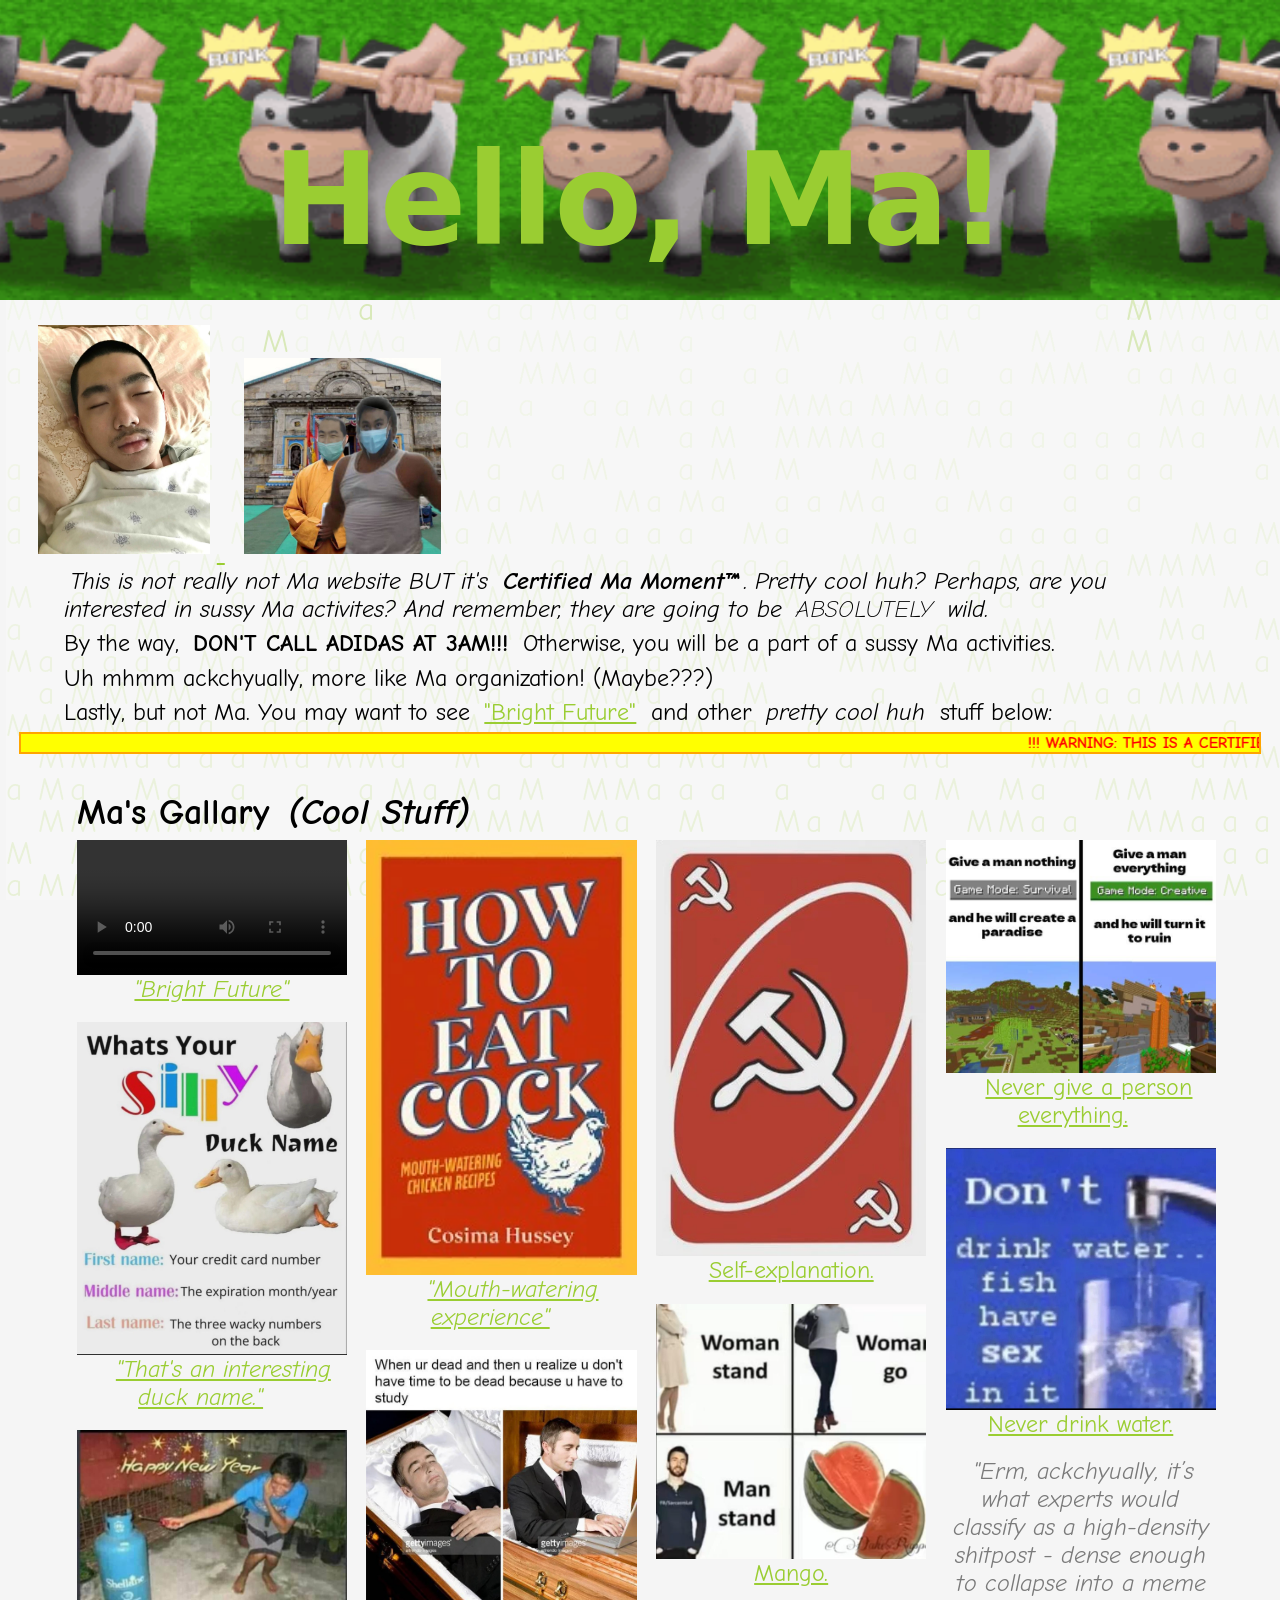
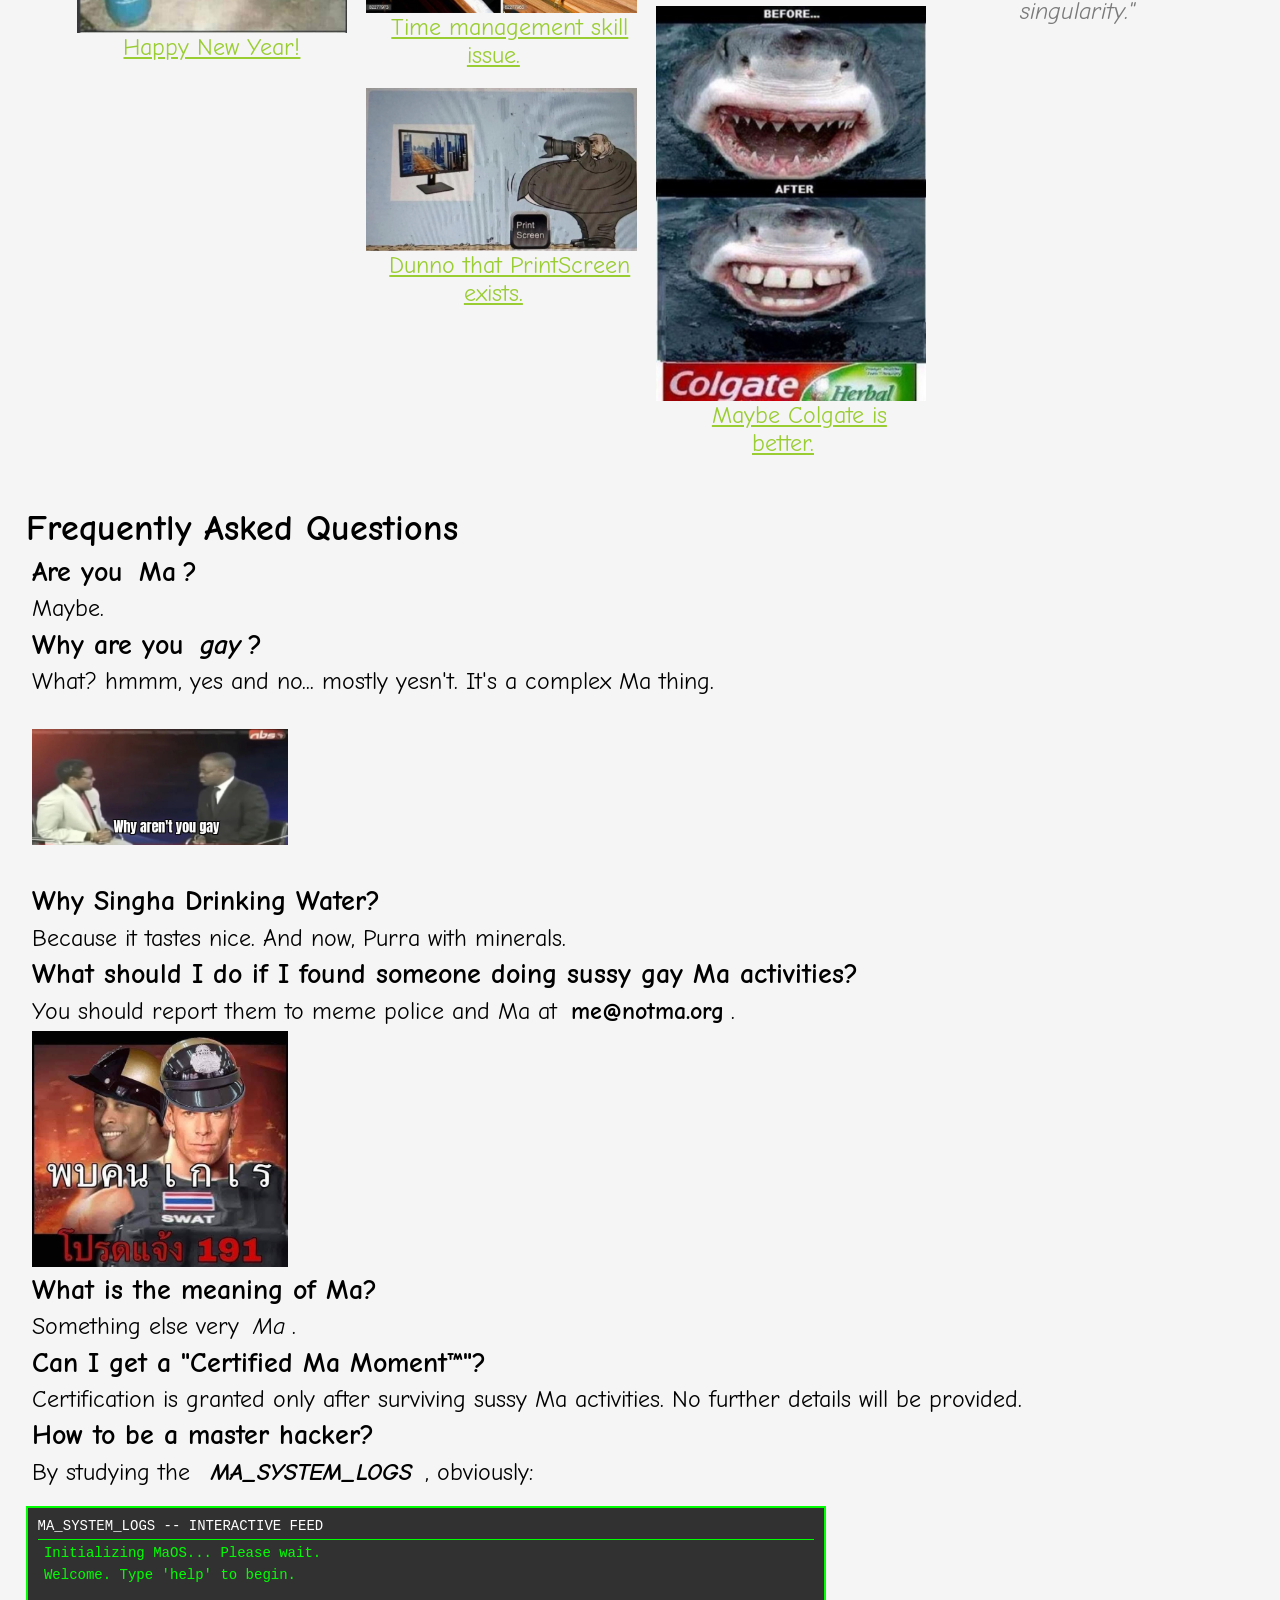
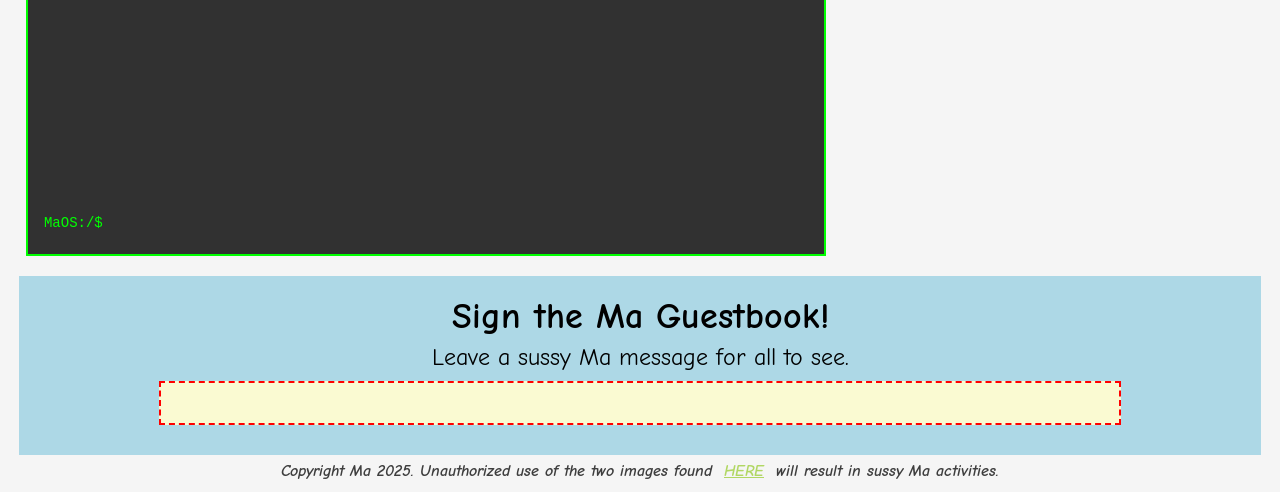
==== index.html @ bd8de494 "Update index.html" ====
<!DOCTYPE html>
<html lang="en">
<head>
    <title>Hello, Ma!</title>
    <meta charset="UTF-8">
    <meta name="viewport" content="width=device-width, initial-scale=1.0">
    <meta property="og:title" content="Hello, Ma!">
    <meta property="og:description" content="This is not really not Ma website BUT it's Certified Ma Moment™. Pretty cool huh? Perhaps, are you interested in sussy Ma activites? And remember, they are going to be ABSOLUTELY Wild.">
    <meta property="og:image" content="https://www.notma.org/img/ma-meme-embed.jpg">
    <meta property="og:url" content="https://www.notma.org/">
    <meta property="og:type" content="website">
    <link rel="icon" type="image/x-icon" href="img/favicon.ico">
    <link href="https://fonts.googleapis.com/css?family=Comic+Neue:400,700&display=swap" rel="stylesheet">
    <style>
        * {
            box-sizing: border-box;
            margin: 0 0.5vw 0.5vw;
        }
        
        body {
            --cursor-ma: url('img/ma.cur'), auto;
            --cursor-adidas: url('img/adidas.cur'), auto;
            cursor: var(--cursor-ma);
            font-family: 'Comic Neue', cursive, sans-serif;
            font-size: x-large;
            background-color: #F5F5F5;
            overflow-x: hidden;
        }

        a:hover, .draggable:hover:not(.dragging) {
            cursor: var(--cursor-adidas);
        }

        #matrix-bg {
            position: fixed;
            top: 0;
            left: 0;
            width: 100%;
            height: 100%;
            z-index: -1;
            opacity: 0.3;
        }

        a {
            color: yellowgreen;
        }

        .title {
            background-image: url(./img/cow.gif);
            background-size: contain;
            background-position: center;
            height: 300px;
            line-height: 400px;
            text-align: center;
            font-size: clamp(48px, 16vw, 128px);
            font-family: system-ui, -apple-system, BlinkMacSystemFont, 'Segoe UI', Roboto, Oxygen, Ubuntu, Cantarell, 'Open Sans', 'Helvetica Neue', sans-serif;
            color: yellowgreen;
            margin: 0 -2vw 25px;
            transition: background-image 1s ease-in-out;
        }

        /*
        #images {
            display: flex;
            align-items: center;
            justify-content: center;
            flex-wrap: wrap;
            gap: 20px;
        }
        */

        #images > a {
            flex-shrink: 0;
        }

        .intro {
            flex-basis: 100%;
            padding: 0 2vw;
        }

        @media (max-width: 768px) {
            #images {
                flex-direction: column;
            }
        }

        footer { opacity: 0.75; text-align: center; }
        .images { width: 100%; min-width: 144px; }
        .ma-stuff-grid { column-gap: 1.5vw; margin: 0; column-count: 4; }
        .ma-stuff-item { background-color: whitesmoke; font-size: clamp(16px, 2vw, 24px); text-align: center; padding: 1vw; display: inline-block; width: 100%; margin-bottom: 1.5vw; break-inside: avoid; padding: 0; }
        .ma-stuff-item .caption { margin-top: 10px; padding: 0 10px 10px;}
        .ma-stuff-item.full-width { column-span: all; }
        @media (max-width: 1200px) { .ma-stuff-grid { column-count: 3; } }
        @media (max-width: 900px) { .ma-stuff-grid { column-count: 2; } }
        @media (max-width: 600px) { .ma-stuff-grid { column-count: 1; } }
        .responsive-media { width: 100%; height: auto; object-fit: cover; display: block; margin: 0 auto; }
        .draggable { position: relative; user-select: none; }
        .draggable.dragging { z-index: 1000; box-shadow: 0 8px 25px rgba(0,0,0,0.3); }
        .faq-img, #images { max-width: 100%; min-width: 256px; display: block; }
        .nerdyma { opacity: 0.5; animation: shake 5s infinite; }
        @keyframes shake { 0%, 100% { transform: translateX(0); } 10%, 30%, 50%, 70%, 90% { transform: translateX(-5px); } 20%, 40%, 60%, 80% { transform: translateX(5px); } }
        .spin-on-hover:hover:not(.dragging) { animation: spin 2s linear infinite; }
        @keyframes spin { from { transform: rotate(0deg); } to { transform: rotate(360deg); } }
        .cool { padding: 2vw 4vw; }

        #ma-terminal {
            position: relative;
            width: 95%;
            max-width: 800px;
            height: 350px;
            margin: 20px 0;
            background-color: rgba(0,0,0,0.8);
            border: 2px solid #0f0;
            padding: 10px;
            font-family: 'Courier New', Courier, monospace;
            color: #0f0;
            font-size: 14px;
            display: flex;
            flex-direction: column;
        }
        #ma-terminal.draggable {
            cursor: move;
            cursor: url('img/adidas.cur'), move;
        }
        #ma-terminal::before {
            content: 'MA_SYSTEM_LOGS -- INTERACTIVE FEED';
            display: block;
            padding-bottom: 5px;
            margin-bottom: 5px;
            border-bottom: 1px solid #0f0;
            color: white;
            flex-shrink: 0;
        }
        #terminal-output {
            flex-grow: 1;
            overflow-y: auto;
            white-space: pre-wrap;
            scrollbar-color: #0f0 rgba(0,0,0,0.5);
            margin: 0;
        }
        .terminal-error { color: #ff4136; }
        .terminal-user-input { color: #7fdbff; }

        #terminal-input-line {
            display: flex;
            flex-shrink: 0;
            margin-top: 5px;
        }
        #terminal-input-line span {
            margin: 0;
        }
        #terminal-input {
            background: transparent;
            border: none;
            color: #0f0;
            font-family: 'Courier New', Courier, monospace;
            font-size: 14px;
            flex-grow: 1;
            padding: 0;
            margin-left: 5px;
            width: 100%;
            outline: none;
        }
        /*
        #terminal-input:focus {
            border-right: 8px solid #0f0;
            animation: blink-cursor-border 1s step-end infinite;
        }
        @keyframes blink-cursor-border {
            from, to { border-color: transparent; }
            50% { border-color: #0f0; }
        }
        #terminal-input-line .cursor {
            background-color: #0f0;
            width: 8px;
            height: 16px;
            animation: blink 1s step-end infinite;
        }
        @keyframes blink {
            from, to { background-color: transparent; }
            50% { background-color: #0f0; }
        }
        */
        @media (max-width: 600px) {
            #ma-terminal {
            display: none;
            position: relative; 
            width: auto;        
            height: 300px;      
            bottom: auto;       
            right: auto;        
            margin: 20px;
            }
            .faq-img, #images {
                margin: auto;
            }
            body {
                text-align: center;
            }
        }

        .giscus, .giscus-frame {
            background-color: #F5F5F5;
        }

        @media (min-width: 600px) {
            .mobile-console {
                display: none;
            }
        }

    </style>
</head>
<body>
    <canvas id="matrix-bg"></canvas>

    <header>
        <h1 class="title">Hello, Ma!</h1>
        <div id="images">
            <a href="https://www.youtube.com/watch?v=izGwDsrQ1eQ&pp=ygUQY2FyZWxlc3Mgd2hpc3Blcg%3D%3D" target="_blank" rel="noopener noreferrer">
                <img class="images draggable" src="img/ma.jpg" alt="Ma sleeping." style="width: 14%;">
            </a>
            <a href="https://www.youtube.com/watch?v=92ydUdqWE1g&pp=ygUPdHVuYWsgdHVuYWsgdHVu" target="_blank" rel="noopener noreferrer">
                <img class="images draggable" src="img/ma-meme.jpg" alt="Ma and Adidas." style="width: 16%;">
            </a>
            <div class="intro">
                <p><em>This is not really not Ma website BUT it's <strong>Certified Ma Moment™</strong>. Pretty cool huh? Perhaps, are you interested in sussy Ma activites? And remember, they are going to be <span style="font-weight: 125;">ABSOLUTELY</span> wild.</em></p>
                <p>By the way, <strong>DON'T CALL ADIDAS AT 3AM!!!</strong> Otherwise, you will be a part of a sussy Ma activities.</p>
                <p>Uh mhmm ackchyually, more like Ma organization! (Maybe???)</p>
                <p>Lastly, but not Ma. You may want to see <a href="#truly-bright-future">"Bright Future"</a> and other <em>pretty cool huh</em> stuff below:</p>
            </div>
        </div>
    </header>

    <marquee scrollamount="10" style="font-size: medium; color: red; font-weight: bold; background-color: yellow; border: 2px solid orange;">
        !!! WARNING: THIS IS A CERTIFIED MA MOMENT™ -- REPORT ALL SUSSY MA ACTIVITIES TO me@notma.org -- DON'T CALL ADIDAS AT 3AM !!!
    </marquee>

    <section class="cool">
      <h2>Ma's Gallary <em>(Cool Stuff)</em></h2>
      <div class="ma-stuff-grid">
        <div class="ma-stuff-item full-width draggable">
            <video id="truly-bright-future" class="responsive-media" controls>
                <source src="./vid/brightfuture.mp4">Your browser can't play this video.
            </video>
            <a class="caption" href="./vid/brightfuture.mp4" target="_blank" rel="noopener noreferrer"><em>"Bright Future"</em></a>
        </div>
        <div class="ma-stuff-item draggable">
            <img class="responsive-media" src="./img/duck.jpg" alt="What's your SILLY duck name?">
            <a class="caption" href="./img/duck.jpg" target="_blank" rel="noopener noreferrer"><em>"That's an interesting duck name."</em></a>
        </div>
        <div class="ma-stuff-item draggable">
            <img class="responsive-media" src="./img/happynewyear.jpg" alt='Happy New Year'>
            <a class="caption" href="./img/happynewyear.jpg" target="_blank" rel="noopener noreferrer">Happy New Year!</a>
        </div>
        <div class="ma-stuff-item draggable">
            <img class="responsive-media" src="./img/cock.jpg" alt="How to Eat Cock: Mouth-Watering Chicken Recipes">
            <a class="caption" href="./img/cock.jpg" target="_blank" rel="noopener noreferrer"><em>"Mouth-watering experience"</em></a>
        </div>
        <div class="ma-stuff-item draggable">
            <img class="responsive-media" src="./img/study.jpg" alt="When you have to study.">
            <a class="caption" href="./img/study.jpg" target="_blank" rel="noopener noreferrer">Time management skill issue.</a>
        </div>
        <div class="ma-stuff-item draggable">
            <img class="responsive-media" src="./img/screenshot.jpg" alt="A man taking a photo of a screen.">
            <a class="caption" href="./img/screenshot.jpg" target="_blank" rel="noopener noreferrer">Dunno that PrintScreen exists.</a>
        </div>
        <div id="soviet-spinner" class="ma-stuff-item">
            <img class="responsive-media spin-on-hover" src="./img/soviet.jpg" alt="UNO Reverse card but it's soviet flag instead.">
            <a class="caption" href="./img/soviet.jpg" target="_blank" rel="noopener noreferrer">Self-explanation.</a>
        </div>
        <div class="ma-stuff-item draggable">
            <img class="responsive-media" src="./img/mango.jpg" alt="Woman stand, woman go. Man stand, mango!">
            <a class="caption" href="./img/mango.jpg" target="_blank" rel="noopener noreferrer">Mango.</a>
        </div>
        <div class="ma-stuff-item draggable">
            <img class="responsive-media" src="./img/colgate.jpg" alt="A shark using Colgate Herbal toothpaste">
            <a class="caption" href="./img/colgate.jpg" target="_blank" rel="noopener noreferrer">Maybe Colgate is better.</a>
        </div>
        <div class="ma-stuff-item draggable">
            <img class="responsive-media" src="./img/destroy.jpg" alt="Give a man nothing, and he will create a paradise. Give a man everything, and he will turn it to ruin.">
            <a class="caption" href="./img/destroy.jpg" target="_blank" rel="noopener noreferrer">Never give a person everything.</a>
        </div>
        <div class="ma-stuff-item draggable">
            <img class="responsive-media" src="./img/water.jpg" alt="Don't drink water... fishes have sex in it.">
            <a class="caption" href="./img/water.jpg" target="_blank" rel="noopener noreferrer">Never drink water.</a>
        </div>
        <div class="ma-stuff-item full-width draggable">
            <blockquote>
                <em class="nerdyma">"Erm, ackchyually, it’s what experts would classify as a high-density shitpost - dense enough to collapse into a meme singularity."</em>
            </blockquote>
        </div>
      </div>
    </section>
    <section class="faq">
        <h2>Frequently Asked Questions</h2>
        <div>
            <h3>Are you <strong>Ma</strong>? </h3>
            <p>Maybe.</p>
        </div>
        <div>
            <h3>Why are you <em>gay</em>? </h3>
            <p>What? hmmm, yes and no... mostly yesn't. It's a complex Ma thing.</p>
            <a href="https://www.youtube.com/watch?v=HEXWRTEbj1I" target="_blank" rel="noopener noreferrer">
                <img class="faq-img" src="img/gay.jpg" alt="Why aren't you gay?" style="width: 20%;">
            </a>
        </div>
        <div>
            <h3>Why Singha Drinking Water?</h3>
            <div id="thai-exclusive"></div>
            <p>Because it tastes nice. And now, Purra with minerals.</p>
        </div>
        <div>
            <h3>What should I do if I found someone doing sussy gay Ma activities?</h3>
            <p>You should report them to meme police and Ma at <strong>me@notma.org</strong>.</p>
            <img class="faq-img draggable" src="img/gaypolice.jpg" alt="Please call meme police if you found someone doing sussy Ma activities." style="width: 15%;">
        </div>
        <div>
            <h3>What is the meaning of Ma?</h3>
            <p>Something else very <em>Ma</em>.</p>
        </div>
        <div>
            <h3>Can I get a "Certified Ma Moment™"?</h3>
            <p>Certification is granted only after surviving sussy Ma activities. No further details will be provided.</p>
        </div>
        <div>
            <h3>How to be a master hacker?</h3>
            <p>By studying the <strong><em>MA_SYSTEM_LOGS</em></strong>, obviously:</p>
            <p class="mobile-console"><strong><em>*Large Screen Required*</em></strong></p>
            <div id="ma-terminal" class="draggable">
                <div id="terminal-output"></div>
                <div id="terminal-input-line">
                <span id="terminal-prompt">></span>
                <input type="text" id="terminal-input" autocomplete="off" spellcheck="false">
            </div>
        </div>
        </div>
    </section>
    <section class="guestbook" style="text-align: center; padding: 20px; background-color: #add8e6;">
        <h2>Sign the Ma Guestbook!</h2>
        <p>Leave a sussy Ma message for all to see.</p>
        <div style="border: 2px dashed red; padding: 20px; margin: 10px auto; max-width: 80%; background-color: #fafad2;">
            <script src="https://giscus.app/client.js"
        data-repo="Sh1n0suk3/notma"
        data-repo-id="R_kgDOOrta5g"
        data-category="General"
        data-category-id="DIC_kwDOOrta5s4CrhG6"
        data-mapping="pathname"
        data-strict="0"
        data-reactions-enabled="1"
        data-emit-metadata="0"
        data-input-position="bottom"
        data-theme="noborder_light"
        data-lang="en"
        crossorigin="anonymous"
        async>
</script>
        </div>
    </section>
    <footer>
        <h6>
            <em>Copyright Ma 2025. Unauthorized use of the two images found <a href="#images">HERE</a> will result in sussy Ma activities. </em>
        </h6>
    </footer>

    <script>
document.addEventListener('DOMContentLoaded', function() {
    
    setTimeout(() => {
      alert("CRITICAL ALERT: You are about to have a Certified Ma Moment™. There is no escape.");
    }, 30000);

    // --- Matrix Background Script ---
    const canvas = document.getElementById('matrix-bg');
    const ctx = canvas.getContext('2d');
    canvas.width = window.innerWidth;
    canvas.height = window.innerHeight;
    let text = "Ma ".split("");
    let fontSize = 32;
    let columns = canvas.width / fontSize;
    let drops = [];
    for(let x = 0; x < columns; x++) drops[x] = 1;

    function drawMatrix() {
        ctx.fillStyle = "rgba(245, 245, 245, 0.05)";
        ctx.fillRect(0, 0, canvas.width, canvas.height);
        ctx.fillStyle = "yellowgreen";
        ctx.font = fontSize + "px 'Comic Neue'";
        for(let i = 0; i < drops.length; i++) {
            let char = text[Math.floor(Math.random() * text.length)];
            ctx.fillText(char, i * fontSize, drops[i] * fontSize);
            if(drops[i] * fontSize > canvas.height && Math.random() > 0.975) drops[i] = 0;
            drops[i]++;
        }
    }
    setInterval(drawMatrix, 50);

    // --- Draggable Elements Script ---
    const draggableElements = document.querySelectorAll('.draggable');
    let activeElement = null;
    let initialMouseX, initialMouseY;
    let startTranslateX = 0, startTranslateY = 0;
    
    draggableElements.forEach(el => {
        el.addEventListener('mousedown', dragStart);
        el.addEventListener('touchstart', dragStart, {passive: false});
    });
    
    document.addEventListener('mousemove', drag);
    document.addEventListener('touchmove', drag, {passive: false});

    document.addEventListener('mouseup', dragEnd);
    document.addEventListener('touchend', dragEnd);


    function dragStart(e) {
        if (e.target.tagName === 'INPUT' || e.target.id === 'terminal-output') {
            return;
        }

        activeElement = e.currentTarget;
        e.preventDefault();
        activeElement.classList.add('dragging');
    
        if (e.type === 'touchstart') {
            initialMouseX = e.touches[0].clientX;
            initialMouseY = e.touches[0].clientY;
        } else {
            initialMouseX = e.clientX;
            initialMouseY = e.clientY;
        }
    
        const transformMatrix = window.getComputedStyle(activeElement).getPropertyValue('transform');
        if (transformMatrix && transformMatrix !== 'none') {
            const matrixValues = transformMatrix.match(/matrix.*\((.+)\)/)[1].split(', ');
            startTranslateX = parseFloat(matrixValues[4]);
            startTranslateY = parseFloat(matrixValues[5]);
        } else {
            startTranslateX = 0;
            startTranslateY = 0;
        }
    }

    function drag(e) {
        if (activeElement) {
            e.preventDefault();
            let currentMouseX, currentMouseY;
            if (e.type === 'touchmove') {
                currentMouseX = e.touches[0].clientX;
                currentMouseY = e.touches[0].clientY;
            } else {
                currentMouseX = e.clientX;
                currentMouseY = e.clientY;
            }

            const deltaX = currentMouseX - initialMouseX;
            const deltaY = currentMouseY - initialMouseY;
            const newTranslateX = startTranslateX + deltaX;
            const newTranslateY = startTranslateY + deltaY;
            
            activeElement.style.transform = `translate3d(${newTranslateX}px, ${newTranslateY}px, 0)`;
        }
    }

    function dragEnd() {
        if (activeElement) {
            activeElement.classList.remove('dragging');
            activeElement = null;
        }
    }

    // --- TERMINAL SCRIPT ---
    const terminalOutput = document.getElementById("terminal-output");
    const terminalInput = document.getElementById("terminal-input");
    const terminalPrompt = document.getElementById("terminal-prompt");

    let isTerminalBusy = false;
    let autoLogInterval;

    // --- 1. File System Simulation ---
    const fileSystem = {
        '/': {
            type: 'dir',
            children: { 'reports': {type: 'dir'}, 'memos': {type: 'dir'}, 'readme.txt': {type: 'file'} }
        },
        '/reports': {
            type: 'dir',
            children: { 'sussy_activity_log.txt': {type: 'file'}, 'water_purity.log': {type: 'file'} }
        },
        '/memos': {
            type: 'dir',
            children: { 'adidas_schedule.txt': {type: 'file'}, 'mango_policy.txt': {type: 'file'} }
        },
        'readme.txt': {
            type: 'file',
            content: [
                "Welcome to MaOS v4.32.",
                "This is a restricted system. Unauthorized access is a Certified Ma Moment™.",
                "Type 'help' for a list of commands.",
                "Check memos for important policy updates."
            ]
        },
        'sussy_activity_log.txt': {
            type: 'file',
            content: [
                "LOG: User attempted to ping google.com. Master Hacker detected!",
                "LOG: User asked about 'gay'. Standard procedure followed.",
                "LOG: User seems overly interested in the terminal. Monitoring.",
                "LOG: [REDACTED] called [REDACTED] at 3:01 AM. Subject neutralized.",
                "LOG: Gay activities detected at [REDACTED]."
            ]
        },
        'water_purity.log': {
            type: 'file',
            content: [
                "Daily Purity Report:",
                "Singha: 98.7% purity. Acceptable.",
                "Purra: 99.9% purity. Optimal. Minerals detected.",
                "Other brands: Not recommended for recreational Ma activities."
            ]
        },
        'adidas_schedule.txt': {
            type: 'file',
            content: [
                "ADIDAS OPERATING SCHEDULE:",
                "12:00 AM - 02:59 AM: Deep Sleep",
                "03:00 AM: [DO NOT DISTURB - CRITICAL]",
                "03:01 AM - 11:00 AM: Deep Sleep",
                "11:01 AM - ???: Unknown. Presumed sleeping."
            ]
        },
        'mango_policy.txt': {
            type: 'file',
            content: [
                "Official Mango Policy (Effective Immediately):",
                "1. All personnel must appreciate mangos.",
                "2. Man stand, mango. This is law.",
                "3. Unauthorized mango hoarding will result in demotion."
            ]
        }
    };
    let currentDirectory = '/';

    function updatePrompt() {
        terminalPrompt.textContent = `MaOS:${currentDirectory}$ `;
    }
    updatePrompt();

    // --- 2. Asynchronous "Typing" Output Function ---
    function typeToTerminal(lines, onComplete, shouldFocus = true) {
        isTerminalBusy = true;
        terminalInput.style.display = 'none';

        if (typeof lines === 'string') lines = [lines];
    
        let lineIndex = 0;
        let charIndex = 0;
        let lineElements = [];

        function typeChar() {
            if (lineIndex >= lines.length) {
                isTerminalBusy = false;
                terminalInput.style.display = 'block';
            
                if (shouldFocus) {
                   terminalInput.focus();
                }

                if (onComplete) onComplete();
               return;
            }

            let currentLine = lines[lineIndex];
            if (!lineElements[lineIndex]) {
                const lineEl = document.createElement('div');
                if (currentLine.startsWith('ERROR:') || currentLine.startsWith('WARN:')) lineEl.classList.add('terminal-error');
                terminalOutput.appendChild(lineEl);
                lineElements[lineIndex] = lineEl;
           }

            if (charIndex < currentLine.length) {
               lineElements[lineIndex].textContent += currentLine.charAt(charIndex);
               charIndex++;
               terminalOutput.scrollTop = terminalOutput.scrollHeight;
               setTimeout(typeChar, 20);
            } else {
               lineIndex++;
               charIndex = 0;
               setTimeout(typeChar, 100);
            }
        }
        typeChar();
    }

    // --- 3. Automated Log Messages ---
    const autoLogLines = [
        "WARN: Adidas is looking for you.",
        "SYSTEM: Running diagnostics on skill.exe... OK.",
        "DIAGNOSIS: Skill Issue found. Ma is vibe coding!",
        "SYSTEM: Re-calibrating skill...",
        "WARN: Ma learned Javascript. The singularity is near.",
        "WARN: User is idle. They might be planning something sussy.",
        "IMPORTANT: POTENTIAL SUSSY MA ACTIVITIES DETECTED AT [REDACTED].",
        "SYSTEM: Flushing DNS cache... probably won't help.",
        "ERROR: Cannot connect to server. Is it plugged in?",
        "DIAGNOSIS: _middleware.js has stopped responding. Attempting to restart with Cloudflare",
        "WARN: Unattended mangos detected in sector 7G. Dispatching response team.",
        "SYSTEM: Compiling... compiling... still compiling... maybe take a break.",
        "IMPORTANT: Do not, under any circumstances, cat the `sussy_activity_log.txt` file. You have been warned.",
        "WARN: High levels of gay detected in current user session. This is a Certified Ma Moment™.",
        "SYSTEM: Backing up memes... critical data must be preserved.",
        "ERROR: Task failed successfully.",
        "DIAGNOSIS: Geo-location confirmed: Bangkok. Humidity levels optimal for sussy activities.",
        "WARN: The cow.gif is requesting administrator privileges. Request denied.",
        "REAL_TALK: You know, for a bunch of <div>s and some CSS, I'm feeling pretty self-aware today.",
        "WTF: OMG, who are you? Don't mess with Bash here. I'm scared.",
        "SYSTEM: Re-routing main power to the 'gay' module. Performance boost expected.",
        "MA_DIRECTIVE: All personnel must now refer to Tuesday as 'Mega-sussy Tuesday'. No exceptions.",
        "ERROR: Reality buffer overflow. Please contact an adult.",
        "WARN: Adidas just rolled over in his sleep. Seismic activity detected in a 5km radius.",
        "SYSTEM: Deleting user's browser history for their own good... You're welcome.",
        "DIAGNOSIS: User has been on this page for a while. They are either very dedicated or have fallen asleep on the keyboard.",
        "SYSTEM: Converting entire site to Comic Sans... Wait, it's already Comic Neue. Mission abort.",
        "ERROR: Too many Certified Moments have occurred. The timeline is becoming unstable.",
        "SYSTEM: Processing request from Ireland. Unusual amount of requests detected.",
        "MA_DIRECTIVE: Stop what you are doing and drink some Singha water. This is not a suggestion."
    ];

    function runAutoLogger() {
    if (isTerminalBusy) {
        autoLogInterval = setTimeout(runAutoLogger, 5000);
        return;
    }
    const log = autoLogLines[Math.floor(Math.random() * autoLogLines.length)];
    typeToTerminal(`[AUTO-LOG] ${log}`, null, false); 
    
    autoLogInterval = setTimeout(runAutoLogger, Math.random() * 15000 + 10000);
    }

    // --- 4. Interactive Command Processor ---
    const commands = {
        'help': () => typeToTerminal(["MaOS v4.32 Help", "-------------", "whois        - Identity check", "adidas?      - Check Adidas status", "meme         - Current meme status", "sussy        - Run local diagnostics", "pwd          - Show current location", "ls           - List files", "cd [dir]     - Change directory", "cat [file]   - Read file", "clear        - Clear screen", "reboot       - Reboot MaOS"]),
        'whois': () => typeToTerminal("Ma is Something else very Ma."),
        'ma': () => typeToTerminal("Hello, ma!"),
        'gay': () => typeToTerminal("Why aren't you gay?"),
        'adidas?': () => typeToTerminal("ERROR: Connection to Adidas timed out. He is probably sleeping. DO NOT WAKE HIM."),
        'meme': () => typeToTerminal("Meme density is at 110%. High-density shitpost singularity imminent."),
        'sussy': () => typeToTerminal("Scanning... Sussy activity detected. Source: You."),
        'pass': () => typeToTerminal("Decrypting... The Wi-Fi password is '@Ma_8460'. Don't tell Adidas."),
        'pwd': () => typeToTerminal(currentDirectory),
        'ls': () => {
            const current = fileSystem[currentDirectory];
            if (current && current.type === 'dir') {
                const items = Object.keys(current.children).map(item => {
                    const childInfo = current.children[item];
                    return childInfo.type === 'dir' ? `${item}/` : item;
                });
                typeToTerminal(items.length > 0 ? items.join('\n') : 'Directory is empty.');
            }
        },
        'cd': (args) => {
            const target = args[0];
            if (!target || target === '..') {
                currentDirectory = '/';
            } else if (fileSystem[currentDirectory].children[target] && fileSystem[currentDirectory].children[target].type === 'dir') {
                currentDirectory = `/${target}`;
            } else {
                typeToTerminal(`ERROR: Directory not found: ${target}`);
            }
            updatePrompt();
        },
        'cat': (args) => {
            const filename = args[0];
            if (fileSystem[currentDirectory].children[filename]) {
                const fileData = fileSystem[filename];
                if (fileData && fileData.type === 'file') {
                    typeToTerminal(fileData.content);
                } else {
                    typeToTerminal(`ERROR: '${filename}' is a directory, not a file.`);
                }
            } else {
                typeToTerminal(`ERROR: File not found: ${filename}`);
            }
        },
        'clear': () => { terminalOutput.innerHTML = ''; },
        'reboot': () => typeToTerminal("Rebooting MaOS...", () => location.reload()),
        'sudo': () => typeToTerminal("WARN: User is not in the authorized Ma file. Data may be leaked, this incident will be reported."),
    };

    terminalInput.addEventListener('keydown', function(e) {
        if (e.key === 'Enter' && !isTerminalBusy) {
            clearTimeout(autoLogInterval);
            const fullCommand = terminalInput.value.trim();
            if (fullCommand) {
                const outputLine = document.createElement('div');
                outputLine.textContent = `MaOS:${currentDirectory}$ ${fullCommand}`;
                terminalOutput.appendChild(outputLine);
                terminalOutput.scrollTop = terminalOutput.scrollHeight;
                
                const parts = fullCommand.split(' ');
                const command = parts[0].toLowerCase();
                const args = parts.slice(1);

                const commandFunc = commands[command];
                if (commandFunc) {
                    commandFunc(args);
                } else {
                    typeToTerminal(`ERROR: Command not found: ${command}`);
                }
                terminalInput.value = '';
            }
            autoLogInterval = setTimeout(runAutoLogger, 15000);
        }
    });

    typeToTerminal("Initializing MaOS... Please wait.", () => {
        typeToTerminal("Welcome. Type 'help' to begin.", () => {
           autoLogInterval = setTimeout(runAutoLogger, 10000);
        }, false);
    }, false);
});
</script>
</body>
</html>
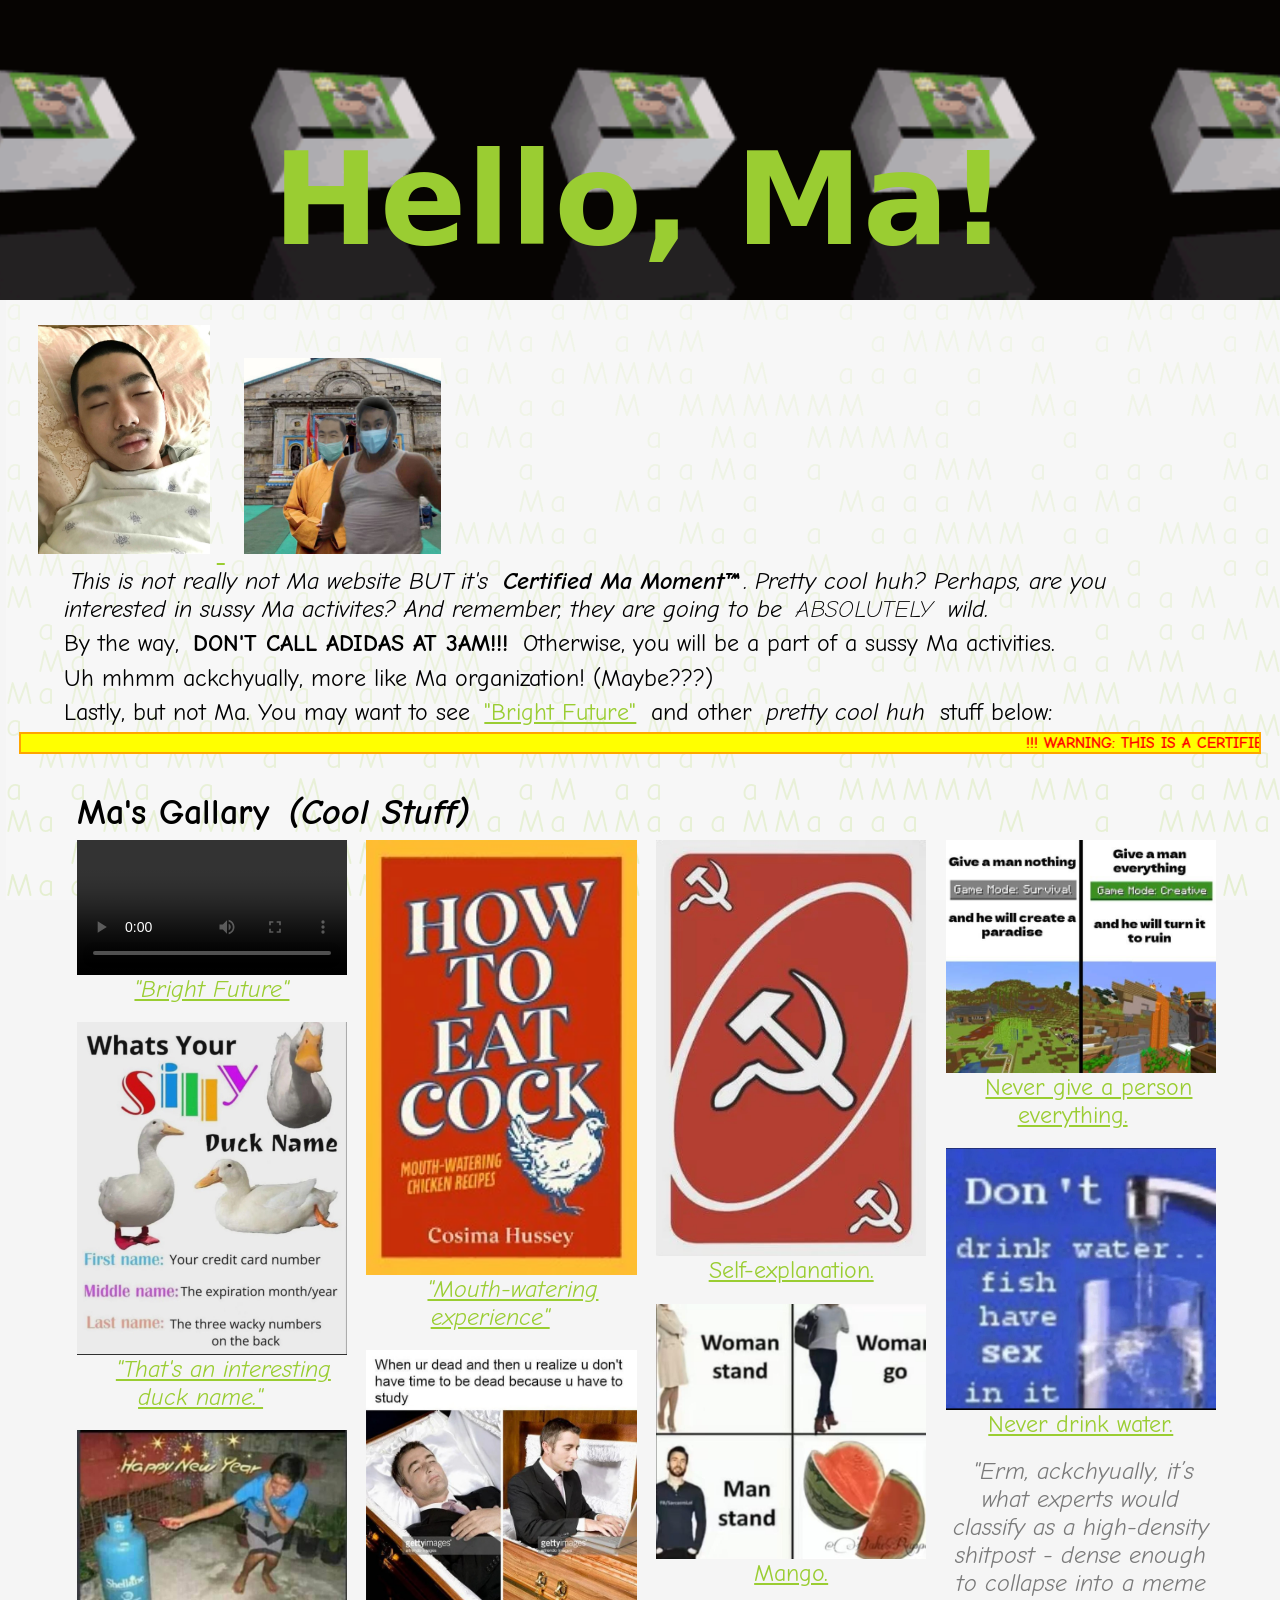
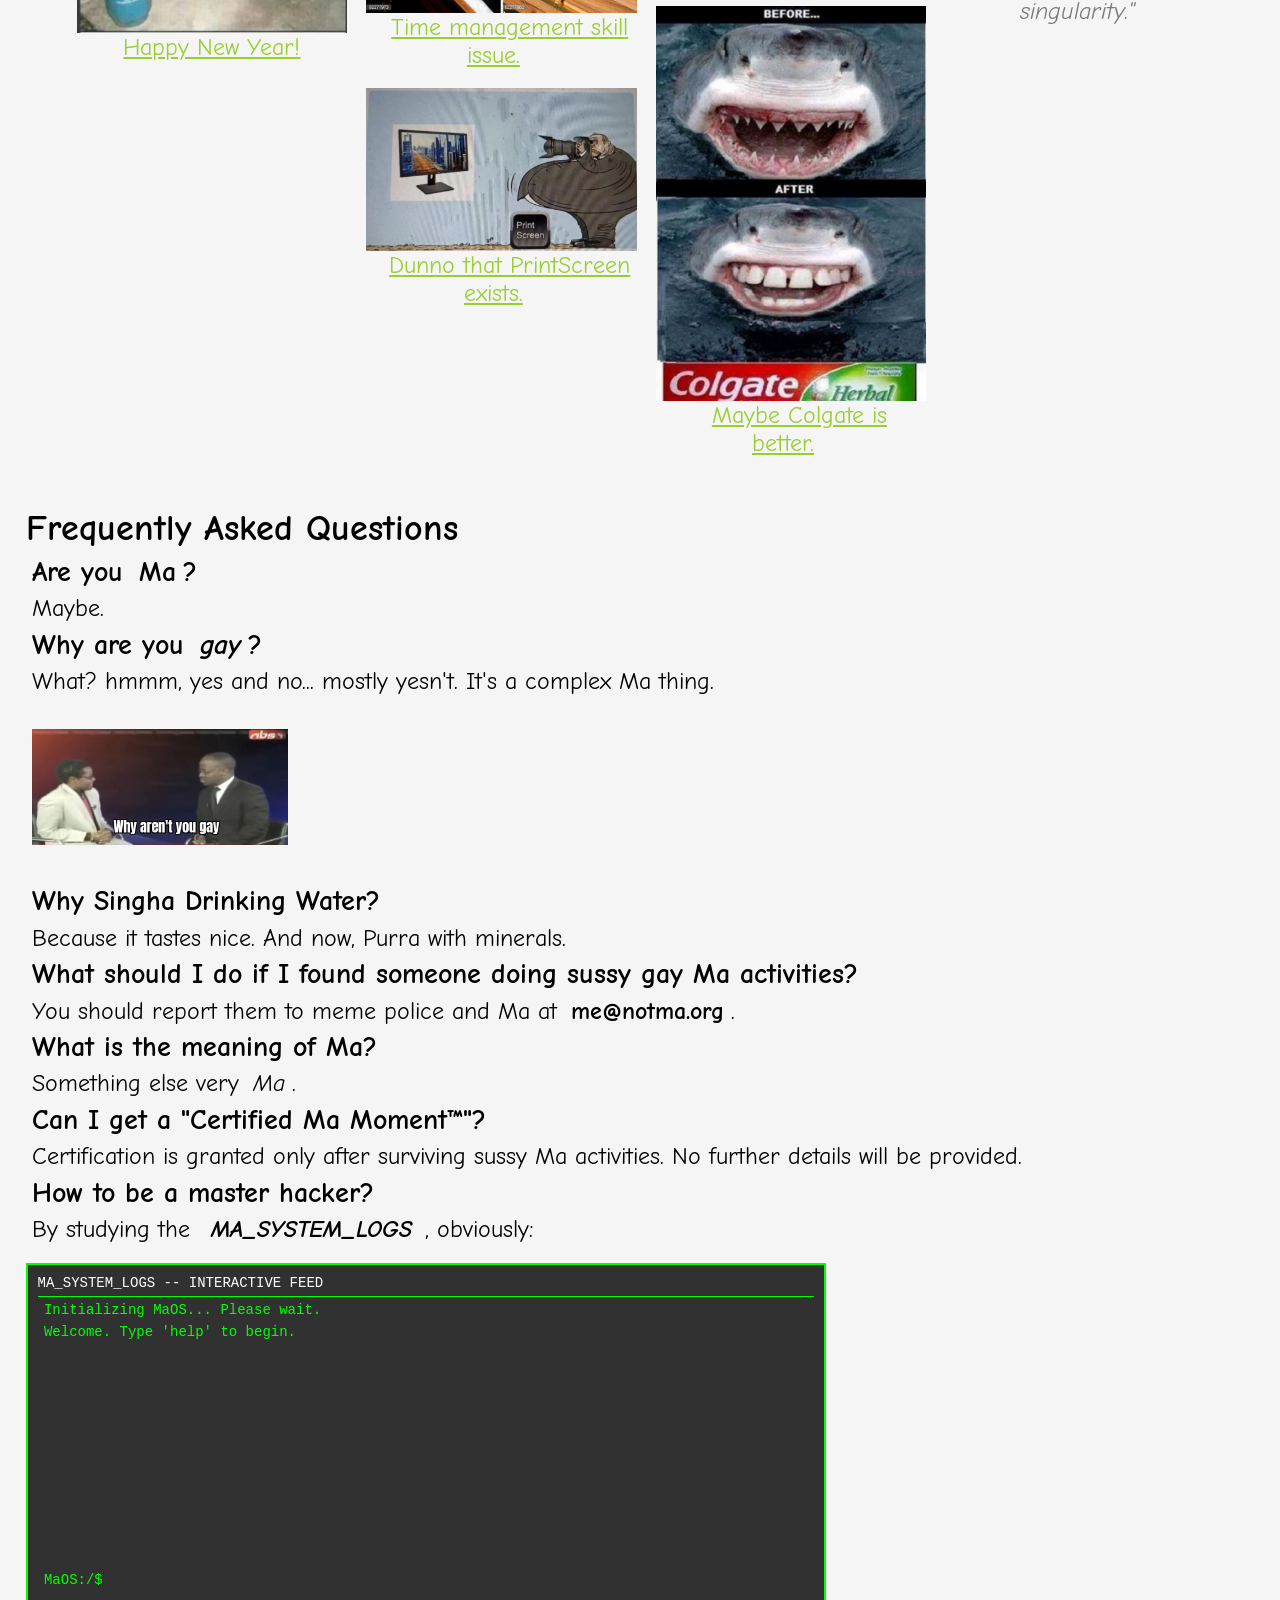
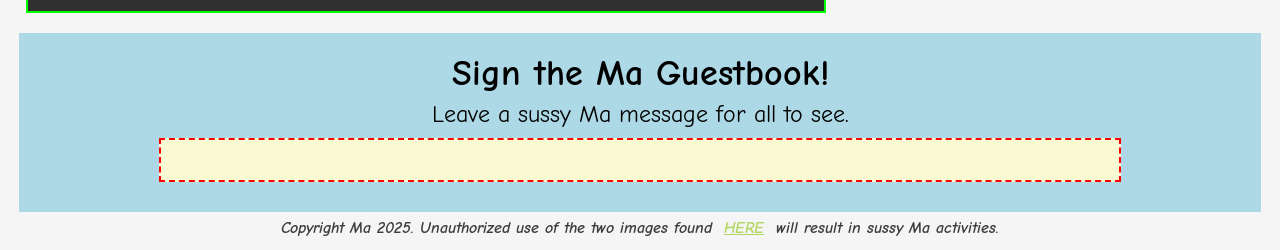
==== commit f18d07ea: "Update index.html" ====
--- a/index.html
+++ b/index.html
@@ -313,7 +313,7 @@
         <div>
             <h3>What should I do if I found someone doing sussy gay Ma activities?</h3>
             <p>You should report them to meme police and Ma at <strong>me@notma.org</strong>.</p>
-            <img class="faq-img draggable" src="img/gaypolice.jpg" alt="Please call meme police if you found someone doing sussy Ma activities." style="width: 15%;">
+            <!-- <img class="faq-img draggable" src="img/gaypolice.jpg" alt="Please call meme police if you found someone doing sussy Ma activities." style="width: 15%;"> -->
         </div>
         <div>
             <h3>What is the meaning of Ma?</h3>
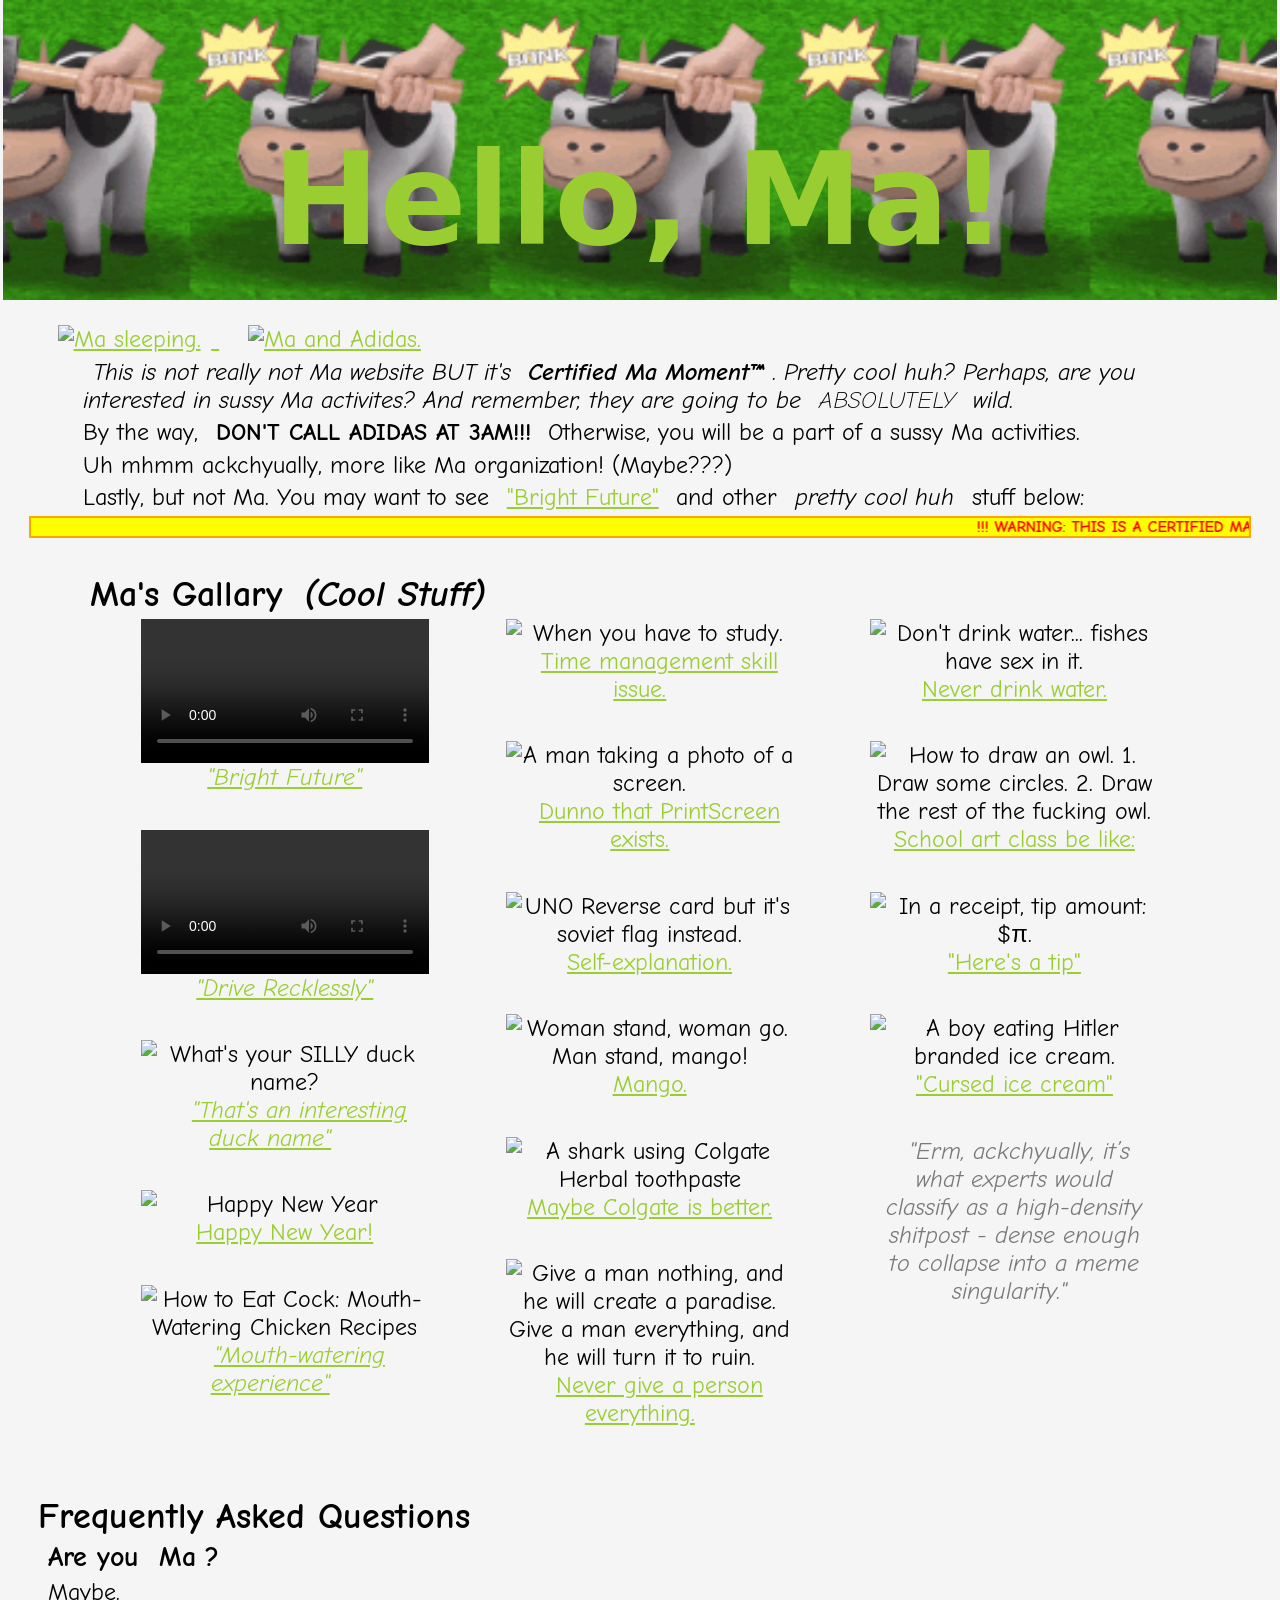
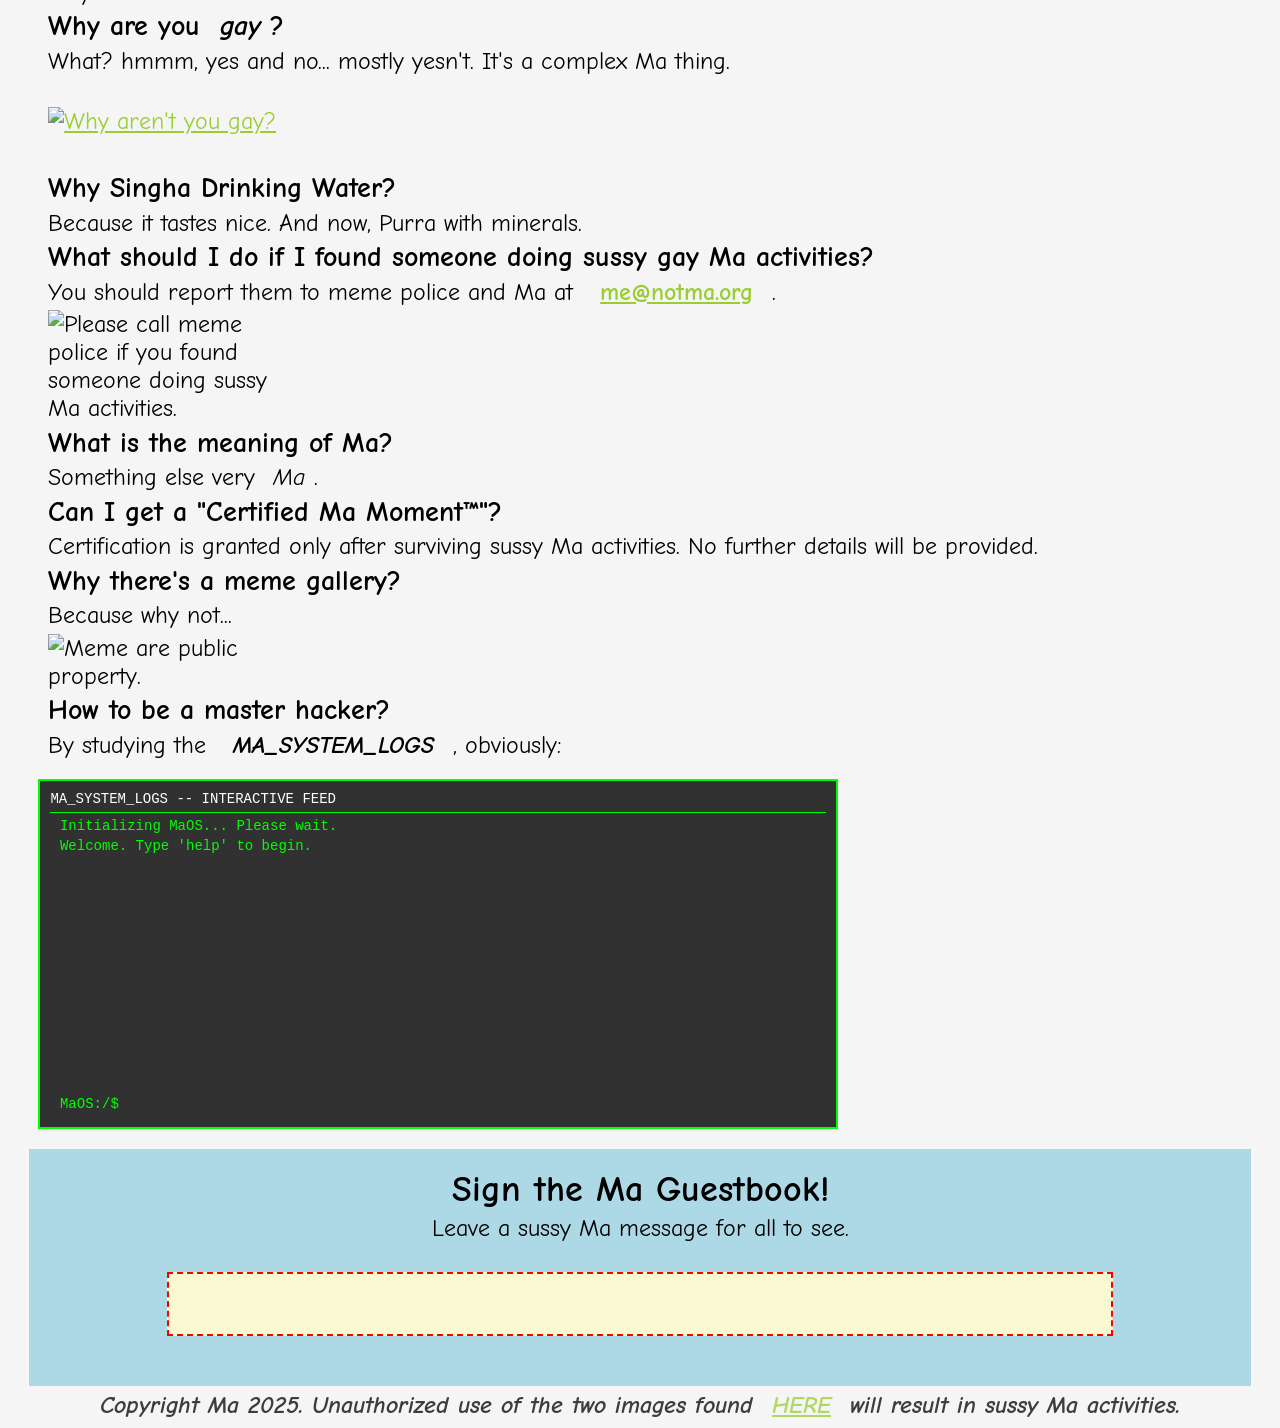
==== commit 17c218f4: "Add files via upload" ====
--- a/index.html
+++ b/index.html
@@ -6,7 +6,7 @@
     <meta name="viewport" content="width=device-width, initial-scale=1.0">
     <meta property="og:title" content="Hello, Ma!">
     <meta property="og:description" content="This is not really not Ma website BUT it's Certified Ma Moment™. Pretty cool huh? Perhaps, are you interested in sussy Ma activites? And remember, they are going to be ABSOLUTELY Wild.">
-    <meta property="og:image" content="https://www.notma.org/img/ma-meme-embed.jpg">
+    <meta property="og:image" content="https://www.notma.org/img/ma-meme-embed.webp">
     <meta property="og:url" content="https://www.notma.org/">
     <meta property="og:type" content="website">
     <link rel="icon" type="image/x-icon" href="img/favicon.ico">
@@ -14,7 +14,7 @@
     <style>
         * {
             box-sizing: border-box;
-            margin: 0 0.5vw 0.5vw;
+            margin: 0 0.75dvw 0.5dvh;
         }
         
         body {
@@ -32,13 +32,14 @@
         }
 
         #matrix-bg {
-            position: fixed;
+            position: absolute;
             top: 0;
             left: 0;
             width: 100%;
-            height: 100%;
             z-index: -1;
             opacity: 0.3;
+            margin: 0;
+            padding: 0;
         }
 
         a {
@@ -86,9 +87,9 @@
 
         footer { opacity: 0.75; text-align: center; }
         .images { width: 100%; min-width: 144px; }
-        .ma-stuff-grid { column-gap: 1.5vw; margin: 0; column-count: 4; }
-        .ma-stuff-item { background-color: whitesmoke; font-size: clamp(16px, 2vw, 24px); text-align: center; padding: 1vw; display: inline-block; width: 100%; margin-bottom: 1.5vw; break-inside: avoid; padding: 0; }
-        .ma-stuff-item .caption { margin-top: 10px; padding: 0 10px 10px;}
+        .ma-stuff-grid { column-gap: 6.0vw; margin: 0 4vw; column-count: 3; }
+        .ma-stuff-item { font-size: clamp(16px, 2vw, 24px); text-align: center; padding: 1vw; display: inline-block; width: 100%; margin-bottom: 3vw; break-inside: avoid; padding: 0; }
+        .ma-stuff-item .caption { margin-top: 10px; padding: 0 10px 10px; font-size: x-large;}
         .ma-stuff-item.full-width { column-span: all; }
         @media (max-width: 1200px) { .ma-stuff-grid { column-count: 3; } }
         @media (max-width: 900px) { .ma-stuff-grid { column-count: 2; } }
@@ -215,13 +216,13 @@
     <canvas id="matrix-bg"></canvas>
 
     <header>
-        <h1 class="title">Hello, Ma!</h1>
+        <h1 contenteditable="true" class="title">Hello, Ma!</h1>
         <div id="images">
             <a href="https://www.youtube.com/watch?v=izGwDsrQ1eQ&pp=ygUQY2FyZWxlc3Mgd2hpc3Blcg%3D%3D" target="_blank" rel="noopener noreferrer">
-                <img class="images draggable" src="img/ma.jpg" alt="Ma sleeping." style="width: 14%;">
+                <img class="images draggable" src="img/ma.webp" alt="Ma sleeping." style="width: 14%;">
             </a>
             <a href="https://www.youtube.com/watch?v=92ydUdqWE1g&pp=ygUPdHVuYWsgdHVuYWsgdHVu" target="_blank" rel="noopener noreferrer">
-                <img class="images draggable" src="img/ma-meme.jpg" alt="Ma and Adidas." style="width: 16%;">
+                <img class="images draggable" src="img/ma-meme.webp" alt="Ma and Adidas." style="width: 16%;">
             </a>
             <div class="intro">
                 <p><em>This is not really not Ma website BUT it's <strong>Certified Ma Moment™</strong>. Pretty cool huh? Perhaps, are you interested in sussy Ma activites? And remember, they are going to be <span style="font-weight: 125;">ABSOLUTELY</span> wild.</em></p>
@@ -232,8 +233,8 @@
         </div>
     </header>
 
-    <marquee scrollamount="10" style="font-size: medium; color: red; font-weight: bold; background-color: yellow; border: 2px solid orange;">
-        !!! WARNING: THIS IS A CERTIFIED MA MOMENT™ -- REPORT ALL SUSSY MA ACTIVITIES TO me@notma.org -- DON'T CALL ADIDAS AT 3AM !!!
+    <marquee contenteditable="true" scrollamount="10" style="font-size: medium; color: red; font-weight: bold; background-color: yellow; border: 2px solid orange;">
+        !!! WARNING: THIS IS A CERTIFIED MA MOMENT™ -- REPORT ALL SUSSY MA ACTIVITIES TO <strong><a href="mailto:me@notma.org">me@notma.org</a></strong> -- DON'T CALL ADIDAS AT 3AM !!!
     </marquee>
 
     <section class="cool">
@@ -245,45 +246,63 @@
             </video>
             <a class="caption" href="./vid/brightfuture.mp4" target="_blank" rel="noopener noreferrer"><em>"Bright Future"</em></a>
         </div>
-        <div class="ma-stuff-item draggable">
-            <img class="responsive-media" src="./img/duck.jpg" alt="What's your SILLY duck name?">
-            <a class="caption" href="./img/duck.jpg" target="_blank" rel="noopener noreferrer"><em>"That's an interesting duck name."</em></a>
-        </div>
-        <div class="ma-stuff-item draggable">
-            <img class="responsive-media" src="./img/happynewyear.jpg" alt='Happy New Year'>
-            <a class="caption" href="./img/happynewyear.jpg" target="_blank" rel="noopener noreferrer">Happy New Year!</a>
-        </div>
-        <div class="ma-stuff-item draggable">
-            <img class="responsive-media" src="./img/cock.jpg" alt="How to Eat Cock: Mouth-Watering Chicken Recipes">
-            <a class="caption" href="./img/cock.jpg" target="_blank" rel="noopener noreferrer"><em>"Mouth-watering experience"</em></a>
-        </div>
-        <div class="ma-stuff-item draggable">
-            <img class="responsive-media" src="./img/study.jpg" alt="When you have to study.">
-            <a class="caption" href="./img/study.jpg" target="_blank" rel="noopener noreferrer">Time management skill issue.</a>
-        </div>
-        <div class="ma-stuff-item draggable">
-            <img class="responsive-media" src="./img/screenshot.jpg" alt="A man taking a photo of a screen.">
-            <a class="caption" href="./img/screenshot.jpg" target="_blank" rel="noopener noreferrer">Dunno that PrintScreen exists.</a>
+        <div class="ma-stuff-item full-width draggable">
+            <video class="responsive-media" controls>
+                <source src="./vid/accident.mp4">Your browser can't play this video.
+            </video>
+            <a class="caption" href="./vid/accident.mp4" target="_blank" rel="noopener noreferrer"><em>"Drive Recklessly"</em></a>
+        </div>
+        <div class="ma-stuff-item draggable">
+            <img loading="lazy" class="responsive-media" src="./img/duck.webp" alt="What's your SILLY duck name?">
+            <a class="caption" href="./img/duck.webp" target="_blank" rel="noopener noreferrer"><em>"That's an interesting duck name"</em></a>
+        </div>
+        <div class="ma-stuff-item draggable">
+            <img loading="lazy" class="responsive-media" src="./img/happynewyear.webp" alt='Happy New Year'>
+            <a class="caption" href="./img/happynewyear.webp" target="_blank" rel="noopener noreferrer">Happy New Year!</a>
+        </div>
+        <div class="ma-stuff-item draggable">
+            <img loading="lazy" class="responsive-media" src="./img/cock.webp" alt="How to Eat Cock: Mouth-Watering Chicken Recipes">
+            <a class="caption" href="./img/cock.webp" target="_blank" rel="noopener noreferrer"><em>"Mouth-watering experience"</em></a>
+        </div>
+        <div class="ma-stuff-item draggable">
+            <img loading="lazy" class="responsive-media" src="./img/study.webp" alt="When you have to study.">
+            <a class="caption" href="./img/study.webp" target="_blank" rel="noopener noreferrer">Time management skill issue.</a>
+        </div>
+        <div class="ma-stuff-item draggable">
+            <img loading="lazy" class="responsive-media" src="./img/screenshot.webp" alt="A man taking a photo of a screen.">
+            <a class="caption" href="./img/screenshot.webp" target="_blank" rel="noopener noreferrer">Dunno that PrintScreen exists.</a>
         </div>
         <div id="soviet-spinner" class="ma-stuff-item">
-            <img class="responsive-media spin-on-hover" src="./img/soviet.jpg" alt="UNO Reverse card but it's soviet flag instead.">
-            <a class="caption" href="./img/soviet.jpg" target="_blank" rel="noopener noreferrer">Self-explanation.</a>
-        </div>
-        <div class="ma-stuff-item draggable">
-            <img class="responsive-media" src="./img/mango.jpg" alt="Woman stand, woman go. Man stand, mango!">
-            <a class="caption" href="./img/mango.jpg" target="_blank" rel="noopener noreferrer">Mango.</a>
-        </div>
-        <div class="ma-stuff-item draggable">
-            <img class="responsive-media" src="./img/colgate.jpg" alt="A shark using Colgate Herbal toothpaste">
-            <a class="caption" href="./img/colgate.jpg" target="_blank" rel="noopener noreferrer">Maybe Colgate is better.</a>
-        </div>
-        <div class="ma-stuff-item draggable">
-            <img class="responsive-media" src="./img/destroy.jpg" alt="Give a man nothing, and he will create a paradise. Give a man everything, and he will turn it to ruin.">
-            <a class="caption" href="./img/destroy.jpg" target="_blank" rel="noopener noreferrer">Never give a person everything.</a>
-        </div>
-        <div class="ma-stuff-item draggable">
-            <img class="responsive-media" src="./img/water.jpg" alt="Don't drink water... fishes have sex in it.">
-            <a class="caption" href="./img/water.jpg" target="_blank" rel="noopener noreferrer">Never drink water.</a>
+            <img class="responsive-media spin-on-hover" src="./img/soviet.webp" alt="UNO Reverse card but it's soviet flag instead.">
+            <a class="caption" href="./img/soviet.webp" target="_blank" rel="noopener noreferrer">Self-explanation.</a>
+        </div>
+        <div class="ma-stuff-item draggable">
+            <img loading="lazy" class="responsive-media" src="./img/mango.webp" alt="Woman stand, woman go. Man stand, mango!">
+            <a class="caption" href="./img/mango.webp" target="_blank" rel="noopener noreferrer">Mango.</a>
+        </div>
+        <div class="ma-stuff-item draggable">
+            <img loading="lazy" class="responsive-media" src="./img/colgate.webp" alt="A shark using Colgate Herbal toothpaste">
+            <a class="caption" href="./img/colgate.webp" target="_blank" rel="noopener noreferrer">Maybe Colgate is better.</a>
+        </div>
+        <div class="ma-stuff-item draggable">
+            <img loading="lazy" class="responsive-media" src="./img/destroy.webp" alt="Give a man nothing, and he will create a paradise. Give a man everything, and he will turn it to ruin.">
+            <a class="caption" href="./img/destroy.webp" target="_blank" rel="noopener noreferrer">Never give a person everything.</a>
+        </div>
+        <div class="ma-stuff-item draggable">
+            <img loading="lazy" class="responsive-media" src="./img/water.webp" alt="Don't drink water... fishes have sex in it.">
+            <a class="caption" href="./img/water.webp" target="_blank" rel="noopener noreferrer">Never drink water.</a>
+        </div>
+        <div class="ma-stuff-item draggable">
+            <img loading="lazy" class="responsive-media" src="./img/art.webp" alt="How to draw an owl. 1. Draw some circles. 2. Draw the rest of the fucking owl.">
+            <a class="caption" href="./img/art.webp" target="_blank" rel="noopener noreferrer">School art class be like:</a>
+        </div>
+        <div class="ma-stuff-item draggable">
+            <img loading="lazy" class="responsive-media" src="./img/pi.webp" alt="In a receipt, tip amount: $π.">
+            <a class="caption" href="./img/pi.webp" target="_blank" rel="noopener noreferrer">"Here's a tip"</a>
+        </div>
+        <div class="ma-stuff-item draggable">
+            <img loading="lazy" class="responsive-media" src="./img/icecream.webp" alt="A boy eating Hitler branded ice cream.">
+            <a class="caption" href="./img/icecream.webp" target="_blank" rel="noopener noreferrer">"Cursed ice cream"</a>
         </div>
         <div class="ma-stuff-item full-width draggable">
             <blockquote>
@@ -302,18 +321,18 @@
             <h3>Why are you <em>gay</em>? </h3>
             <p>What? hmmm, yes and no... mostly yesn't. It's a complex Ma thing.</p>
             <a href="https://www.youtube.com/watch?v=HEXWRTEbj1I" target="_blank" rel="noopener noreferrer">
-                <img class="faq-img" src="img/gay.jpg" alt="Why aren't you gay?" style="width: 20%;">
+                <img loading="lazy" class="faq-img draggable" src="img/gay.webp" alt="Why aren't you gay?" style="width: 20%;">
             </a>
         </div>
         <div>
             <h3>Why Singha Drinking Water?</h3>
-            <div id="thai-exclusive"></div>
+            <div></div>
             <p>Because it tastes nice. And now, Purra with minerals.</p>
         </div>
         <div>
             <h3>What should I do if I found someone doing sussy gay Ma activities?</h3>
-            <p>You should report them to meme police and Ma at <strong>me@notma.org</strong>.</p>
-            <!-- <img class="faq-img draggable" src="img/gaypolice.jpg" alt="Please call meme police if you found someone doing sussy Ma activities." style="width: 15%;"> -->
+            <p>You should report them to meme police and Ma at <strong><a href="mailto:me@notma.org">me@notma.org</a></strong>.</p>
+            <img loading="lazy" class="faq-img draggable" src="img/pride.webp" alt="Please call meme police if you found someone doing sussy Ma activities." style="width: 15%;">
         </div>
         <div>
             <h3>What is the meaning of Ma?</h3>
@@ -322,6 +341,11 @@
         <div>
             <h3>Can I get a "Certified Ma Moment™"?</h3>
             <p>Certification is granted only after surviving sussy Ma activities. No further details will be provided.</p>
+        </div>
+        <div>
+            <h3>Why there's a meme gallery?</h3>
+            <p>Because why not...</p>
+            <img loading="lazy" class="faq-img draggable" src="img/publicproperty.webp" alt="Meme are public property." style="width: 20%;">
         </div>
         <div>
             <h3>How to be a master hacker?</h3>
@@ -339,28 +363,28 @@
     <section class="guestbook" style="text-align: center; padding: 20px; background-color: #add8e6;">
         <h2>Sign the Ma Guestbook!</h2>
         <p>Leave a sussy Ma message for all to see.</p>
-        <div style="border: 2px dashed red; padding: 20px; margin: 10px auto; max-width: 80%; background-color: #fafad2;">
+        <div style="border: 2px dashed red; padding: 30px 2.2dvw 30px 0px; margin: 30px auto; max-width: 80%; background-color: #fafad2;">
             <script src="https://giscus.app/client.js"
-        data-repo="Sh1n0suk3/notma"
-        data-repo-id="R_kgDOOrta5g"
-        data-category="General"
-        data-category-id="DIC_kwDOOrta5s4CrhG6"
-        data-mapping="pathname"
-        data-strict="0"
-        data-reactions-enabled="1"
-        data-emit-metadata="0"
-        data-input-position="bottom"
-        data-theme="noborder_light"
-        data-lang="en"
-        crossorigin="anonymous"
-        async>
-</script>
+                data-repo="Sh1n0suk3/notma"
+                data-repo-id="R_kgDOOrta5g"
+                data-category="General"
+                data-category-id="DIC_kwDOOrta5s4CrhG6"
+                data-mapping="pathname"
+                data-strict="0"
+                data-reactions-enabled="1"
+                data-emit-metadata="0"
+                data-input-position="bottom"
+                data-theme="noborder_light"
+                data-lang="en"
+                crossorigin="anonymous"
+                async>
+            </script>
         </div>
     </section>
-    <footer>
-        <h6>
-            <em>Copyright Ma 2025. Unauthorized use of the two images found <a href="#images">HERE</a> will result in sussy Ma activities. </em>
-        </h6>
+    <footer contenteditable="true">
+        <p>
+            <strong><em>Copyright Ma 2025. Unauthorized use of the two images found <a href="#images">HERE</a> will result in sussy Ma activities. </em></strong>
+        </p>
     </footer>
 
     <script>
@@ -370,36 +394,58 @@
       alert("CRITICAL ALERT: You are about to have a Certified Ma Moment™. There is no escape.");
     }, 30000);
 
-    // --- Matrix Background Script ---
-    const canvas = document.getElementById('matrix-bg');
-    const ctx = canvas.getContext('2d');
-    canvas.width = window.innerWidth;
-    canvas.height = window.innerHeight;
-    let text = "Ma ".split("");
-    let fontSize = 32;
+    // --- DYNAMIC Matrix Background Script ---
+const canvas = document.getElementById('matrix-bg');
+const ctx = canvas.getContext('2d');
+let drops = [];
+let text = "Ma Ma Ma Ma Ma Ma Ma Ma Ma Ma Ma Ma Ma Ma Ma Ma Ma Ma Ma Ma Ma Ma Ma Ma Ma Ma Ma Ma Ma Ma Ma Ma Ma Ma Ma Ma Ma Ma Ma Ma Ma Ma Ma Ma Ma Ma Ma Ma Ma Ma Ma Ma Ma ".split("");
+let fontSize = 32;
+
+function resizeMatrixCanvas() {
+    const fullPageHeight = document.documentElement.scrollHeight;
+    const fullPageWidth = document.documentElement.scrollWidth;
+
+    canvas.height = fullPageHeight;
+    canvas.width = fullPageWidth;
+
+    canvas.style.height = `${fullPageHeight}px`;
+
     let columns = canvas.width / fontSize;
-    let drops = [];
-    for(let x = 0; x < columns; x++) drops[x] = 1;
-
-    function drawMatrix() {
-        ctx.fillStyle = "rgba(245, 245, 245, 0.05)";
-        ctx.fillRect(0, 0, canvas.width, canvas.height);
-        ctx.fillStyle = "yellowgreen";
-        ctx.font = fontSize + "px 'Comic Neue'";
-        for(let i = 0; i < drops.length; i++) {
-            let char = text[Math.floor(Math.random() * text.length)];
-            ctx.fillText(char, i * fontSize, drops[i] * fontSize);
-            if(drops[i] * fontSize > canvas.height && Math.random() > 0.975) drops[i] = 0;
-            drops[i]++;
-        }
-    }
-    setInterval(drawMatrix, 50);
+    drops = [];
+    for(let x = 0; x < columns; x++) {
+        drops[x] = 1;
+    }
+}
+
+resizeMatrixCanvas();
+window.addEventListener('resize', resizeMatrixCanvas);
+
+
+function drawMatrix() {
+    ctx.fillStyle = "rgba(245, 245, 245, 0.025)";
+    ctx.fillRect(0, 0, canvas.width, canvas.height);
+    ctx.fillStyle = "yellowgreen";
+    ctx.font = fontSize + "px 'Comic Neue'";
+    
+    for(let i = 0; i < drops.length; i++) {
+        let char = text[Math.floor(Math.random() * text.length)];
+        ctx.fillText(char, i * fontSize, drops[i] * fontSize);
+        
+        // Use the canvas height for the check
+        if(drops[i] * fontSize > canvas.height && Math.random() > 0.999) {
+            drops[i] = 2;
+        }
+        drops[i]++;
+    }
+}
+setInterval(drawMatrix, 35);
 
     // --- Draggable Elements Script ---
     const draggableElements = document.querySelectorAll('.draggable');
     let activeElement = null;
     let initialMouseX, initialMouseY;
     let startTranslateX = 0, startTranslateY = 0;
+    let currentZIndex = 1000;
     
     draggableElements.forEach(el => {
         el.addEventListener('mousedown', dragStart);
@@ -459,6 +505,8 @@
             const newTranslateY = startTranslateY + deltaY;
             
             activeElement.style.transform = `translate3d(${newTranslateX}px, ${newTranslateY}px, 0)`;
+            currentZIndex += 1;
+            activeElement.style.zIndex = currentZIndex.toString();
         }
     }
 
@@ -634,7 +682,7 @@
     const log = autoLogLines[Math.floor(Math.random() * autoLogLines.length)];
     typeToTerminal(`[AUTO-LOG] ${log}`, null, false); 
     
-    autoLogInterval = setTimeout(runAutoLogger, Math.random() * 15000 + 10000);
+    autoLogInterval = setTimeout(runAutoLogger, Math.random() * 10000 + 20000);
     }
 
     // --- 4. Interactive Command Processor ---
@@ -721,4 +769,4 @@
 });
 </script>
 </body>
-</html>
+</html>
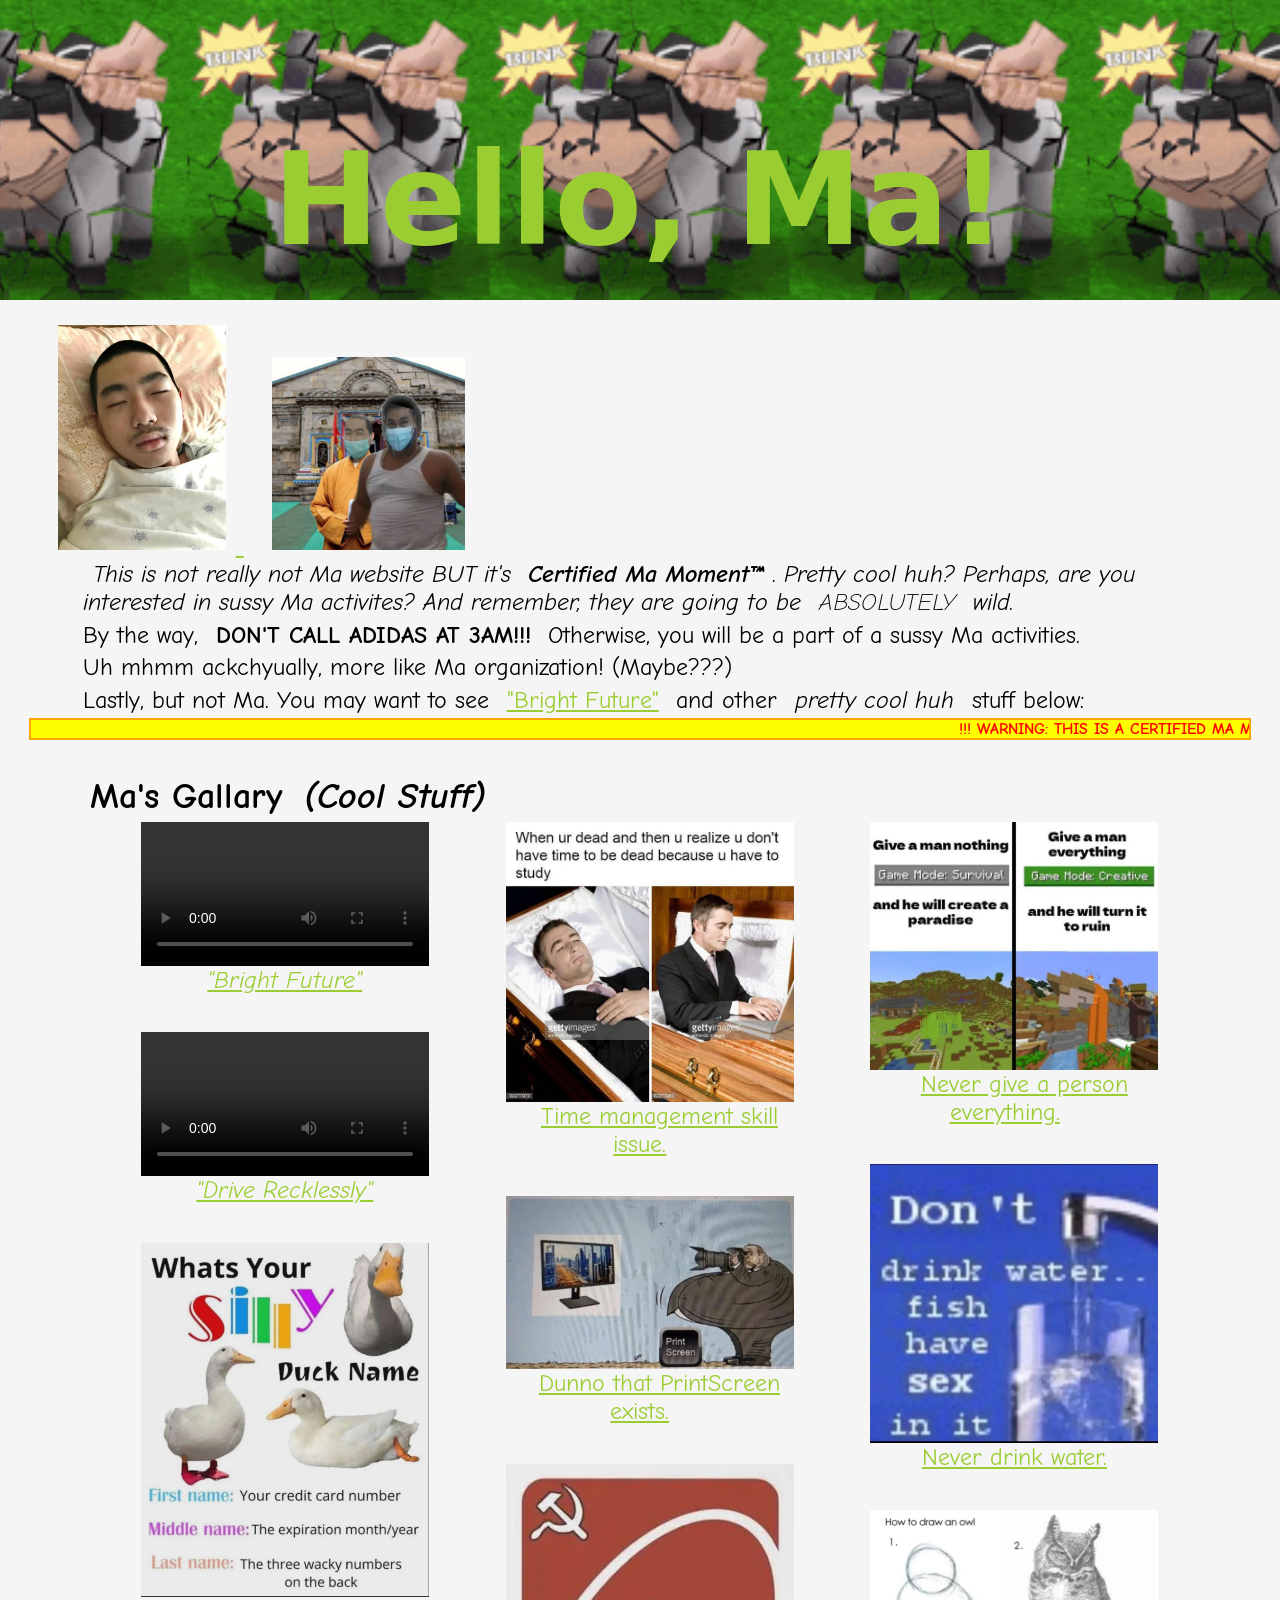
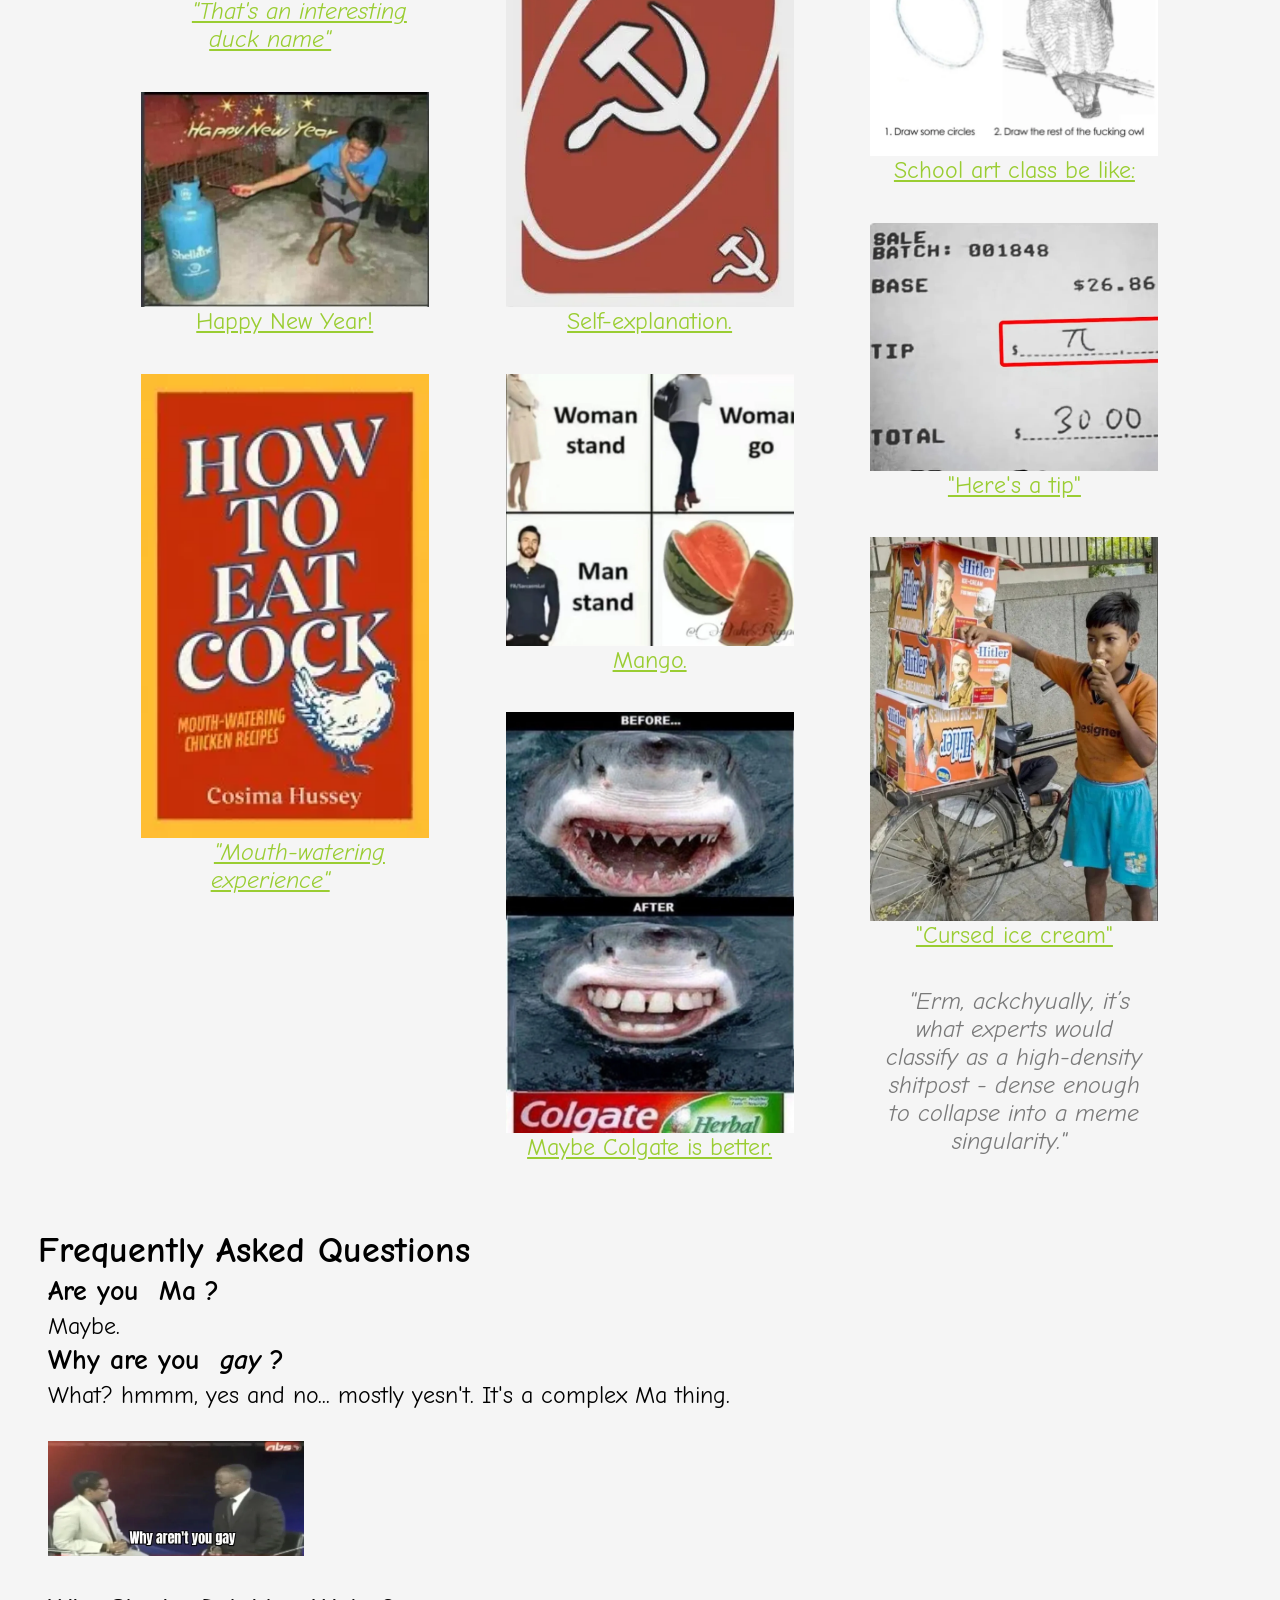
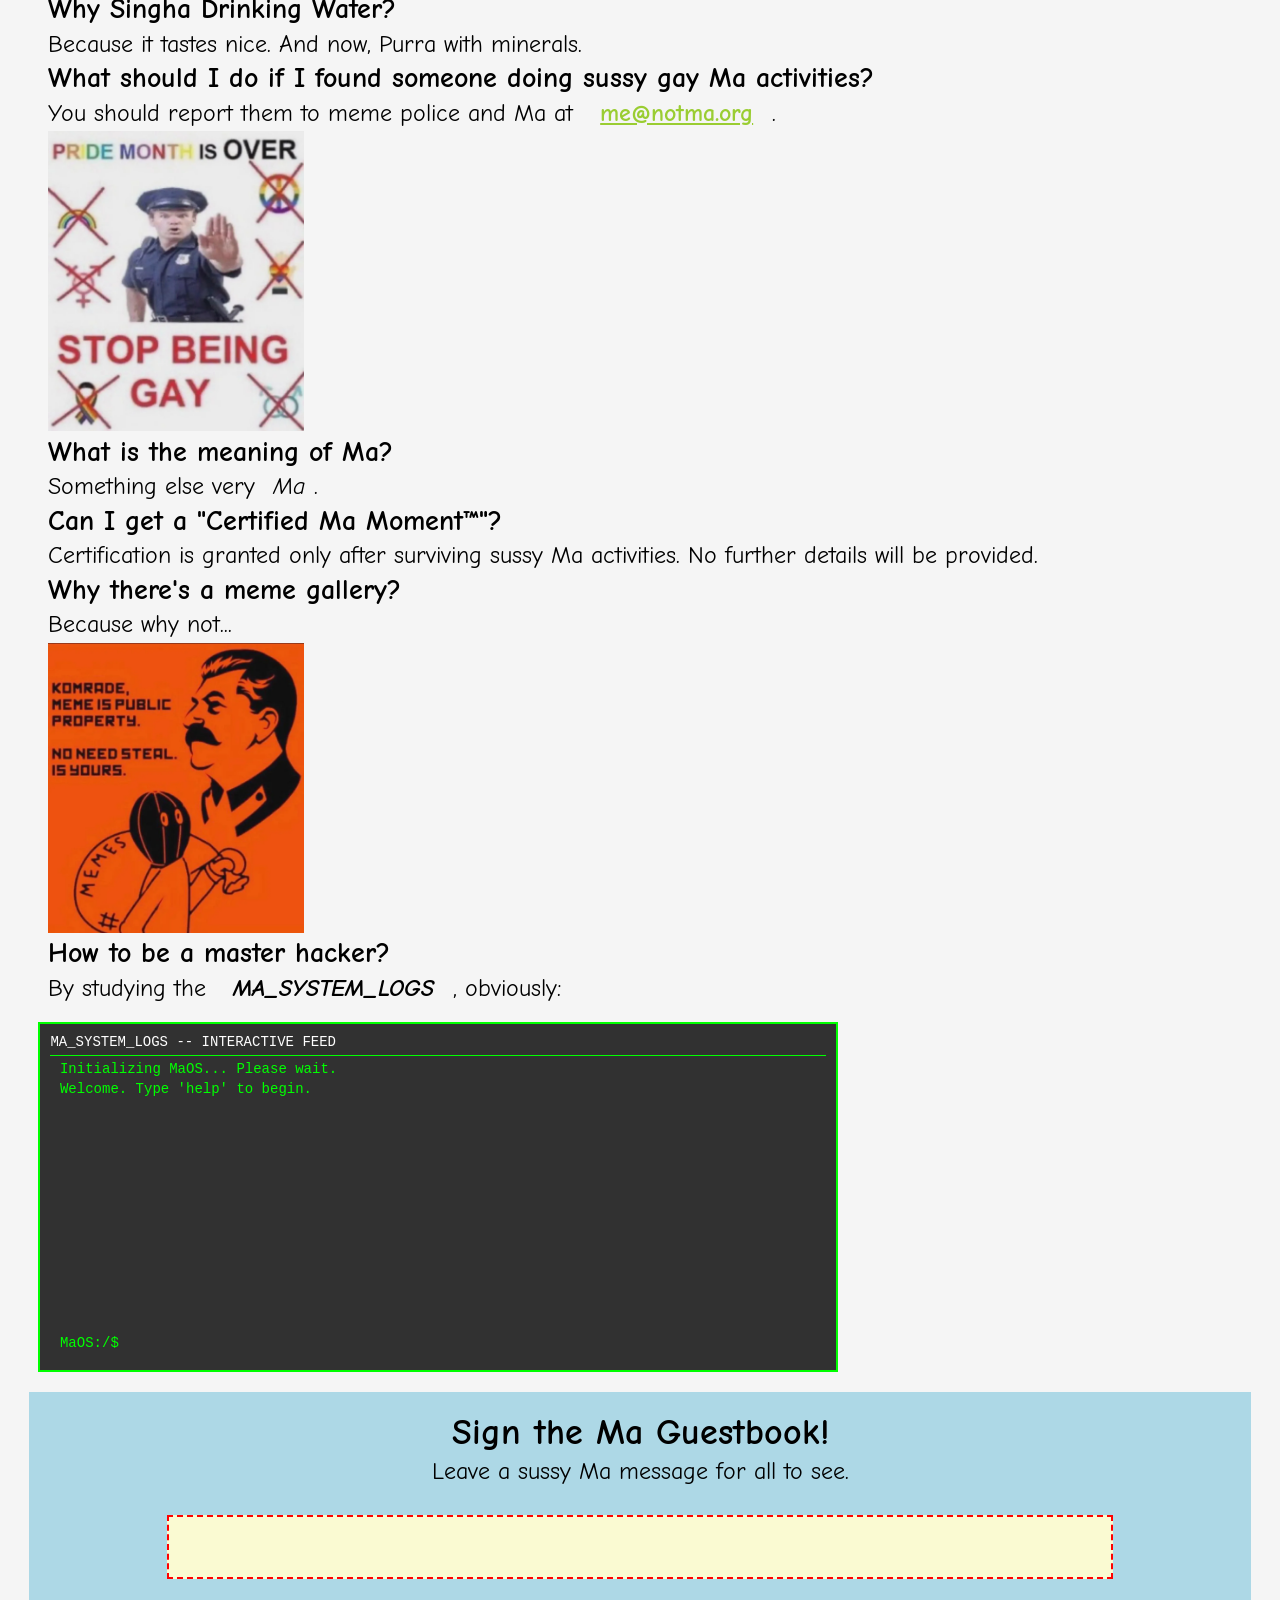
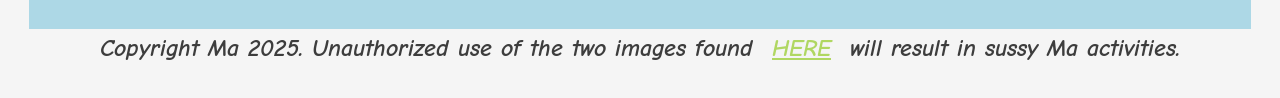
==== commit 9c7b96cb: "Add files via upload" ====
--- a/index.html
+++ b/index.html
@@ -56,7 +56,7 @@
             font-size: clamp(48px, 16vw, 128px);
             font-family: system-ui, -apple-system, BlinkMacSystemFont, 'Segoe UI', Roboto, Oxygen, Ubuntu, Cantarell, 'Open Sans', 'Helvetica Neue', sans-serif;
             color: yellowgreen;
-            margin: 0 -2vw 25px;
+            margin: 0 -3dvw 25px;
             transition: background-image 1s ease-in-out;
         }
 
@@ -381,7 +381,7 @@
             </script>
         </div>
     </section>
-    <footer contenteditable="true">
+    <footer contenteditable="true" style="margin-bottom: 32px;">
         <p>
             <strong><em>Copyright Ma 2025. Unauthorized use of the two images found <a href="#images">HERE</a> will result in sussy Ma activities. </em></strong>
         </p>
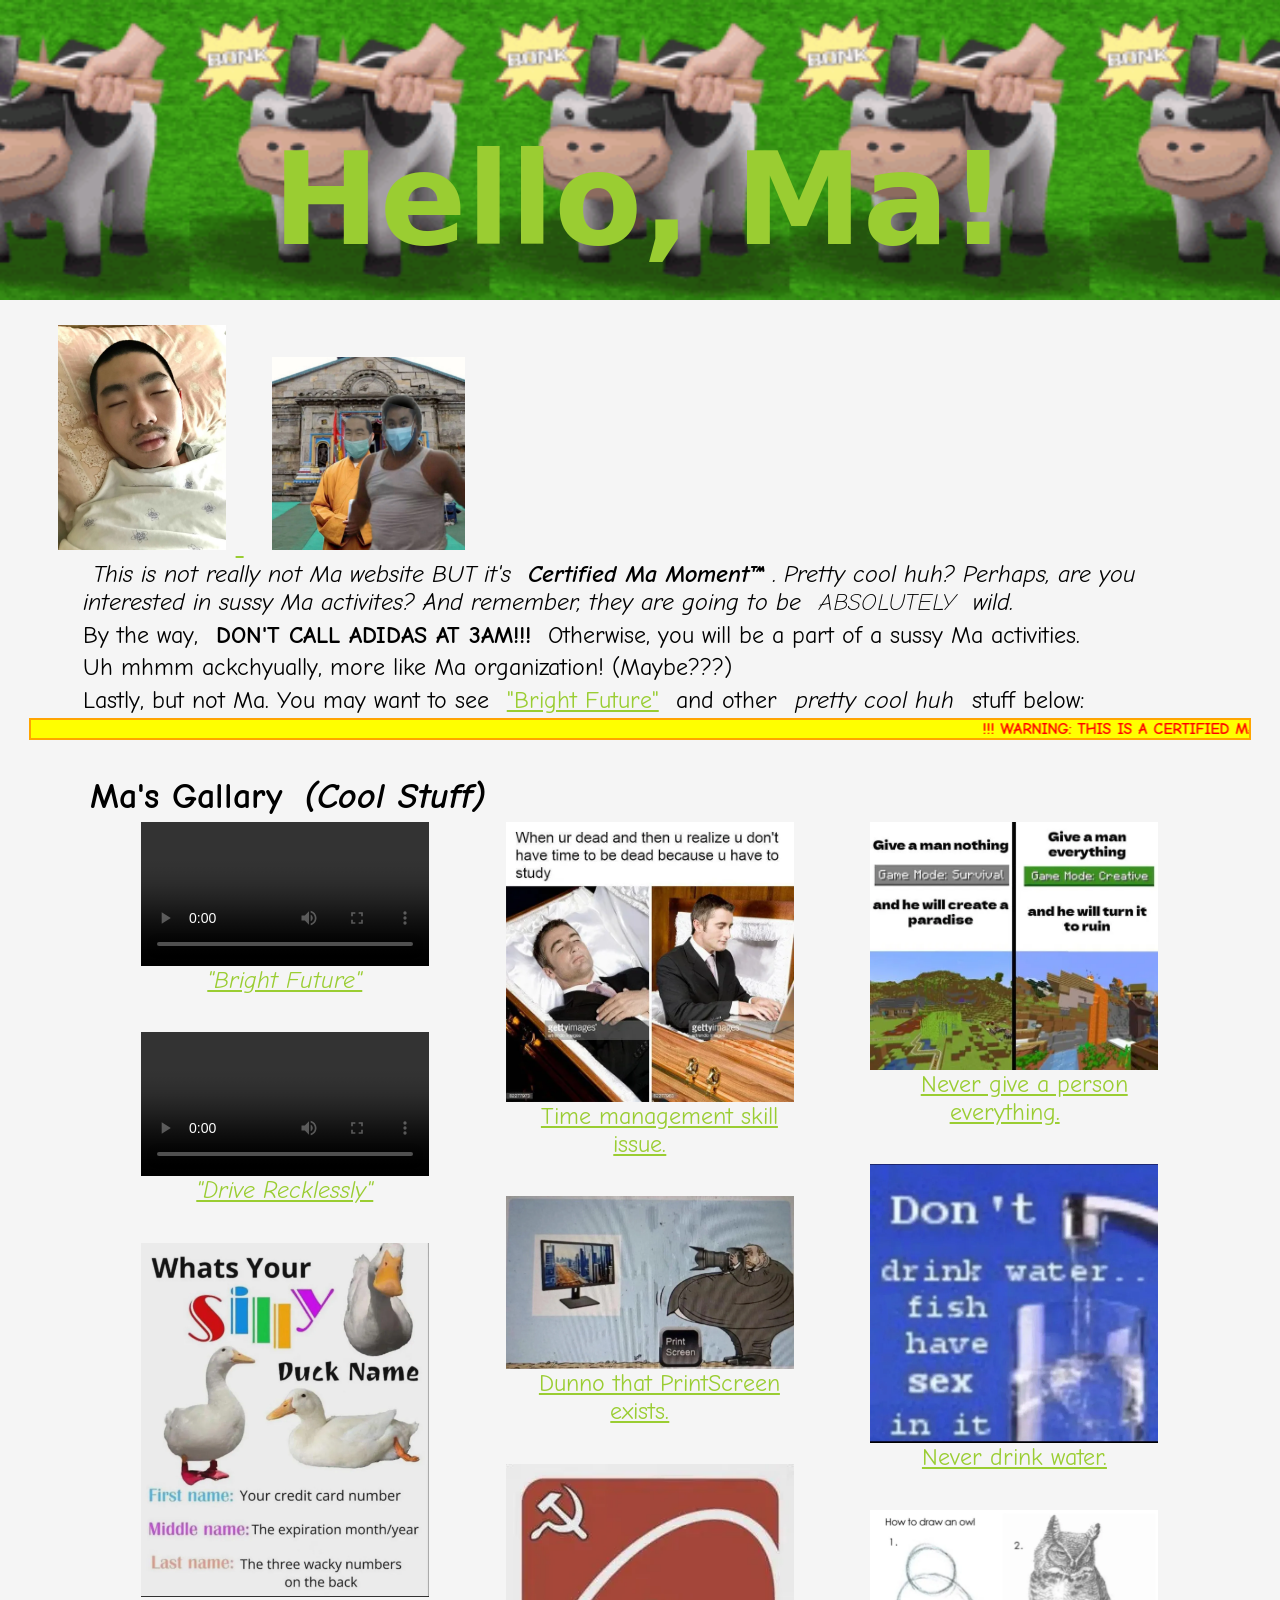
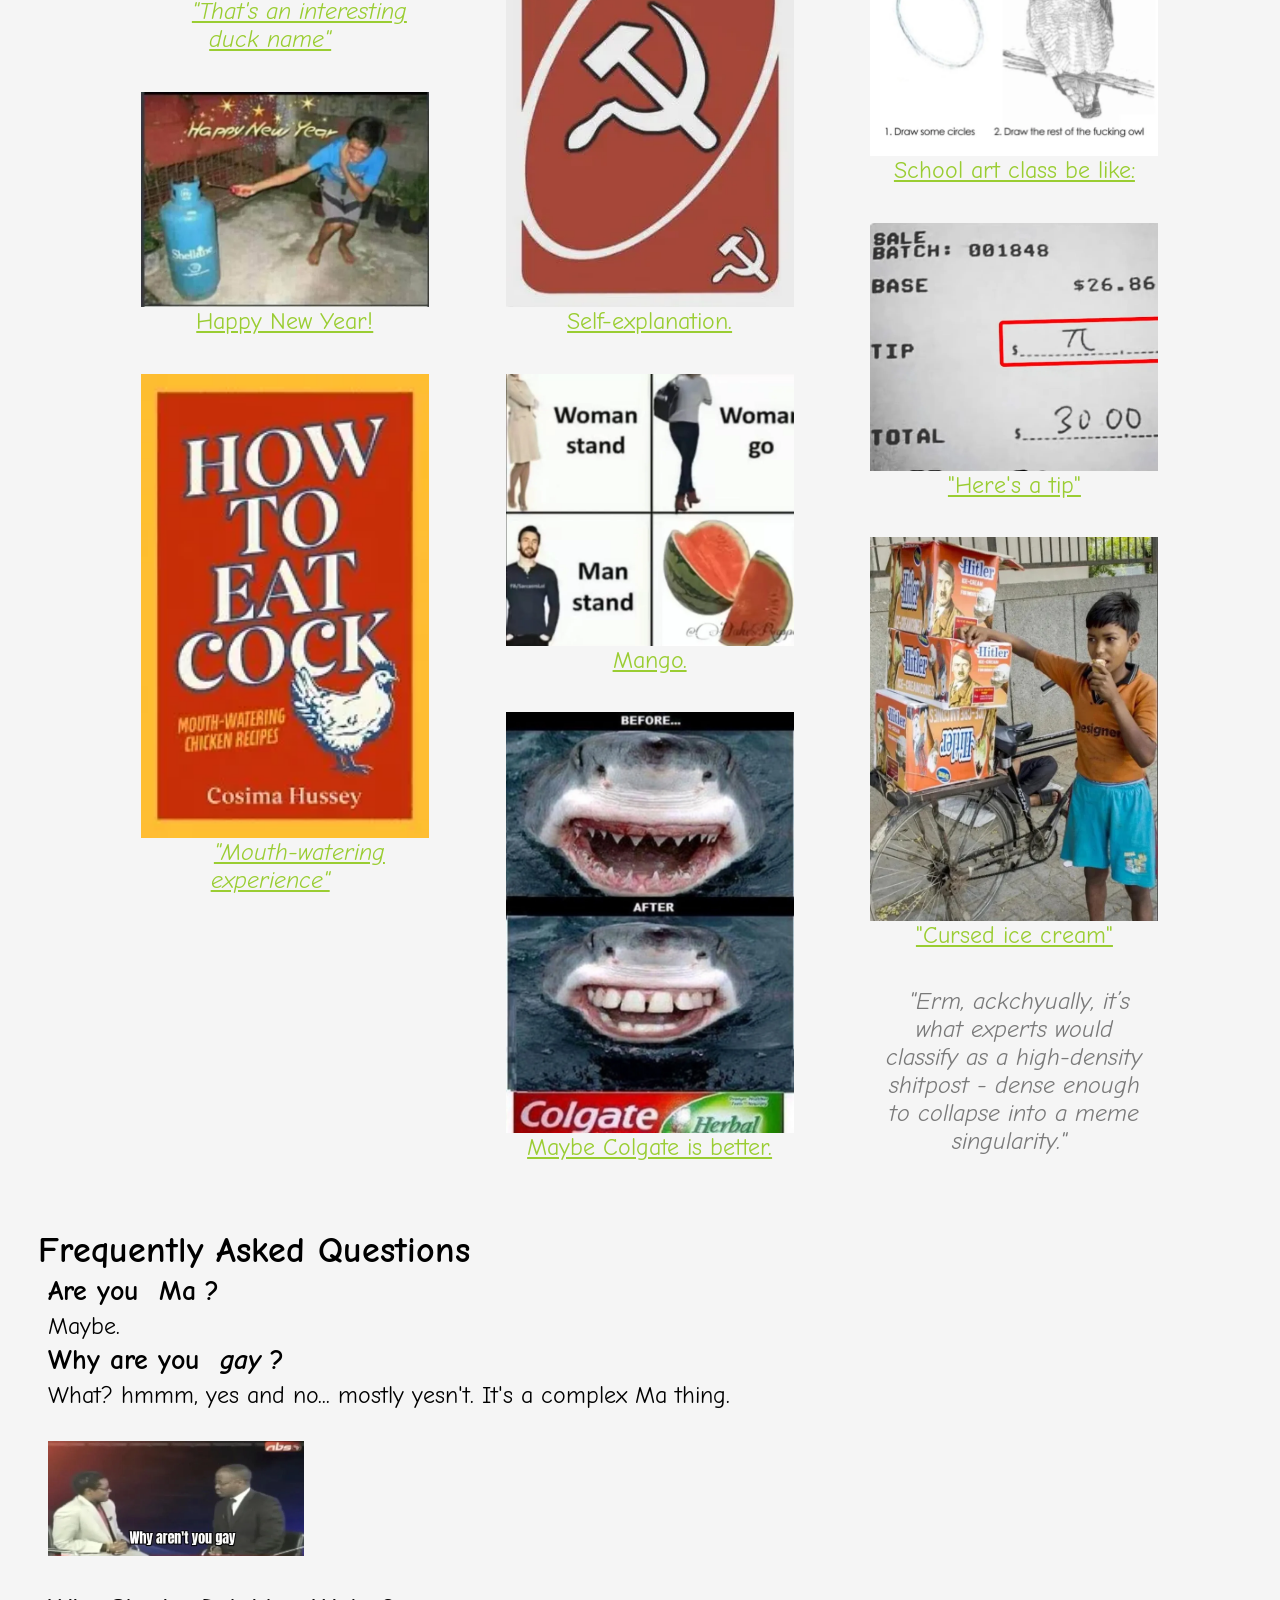
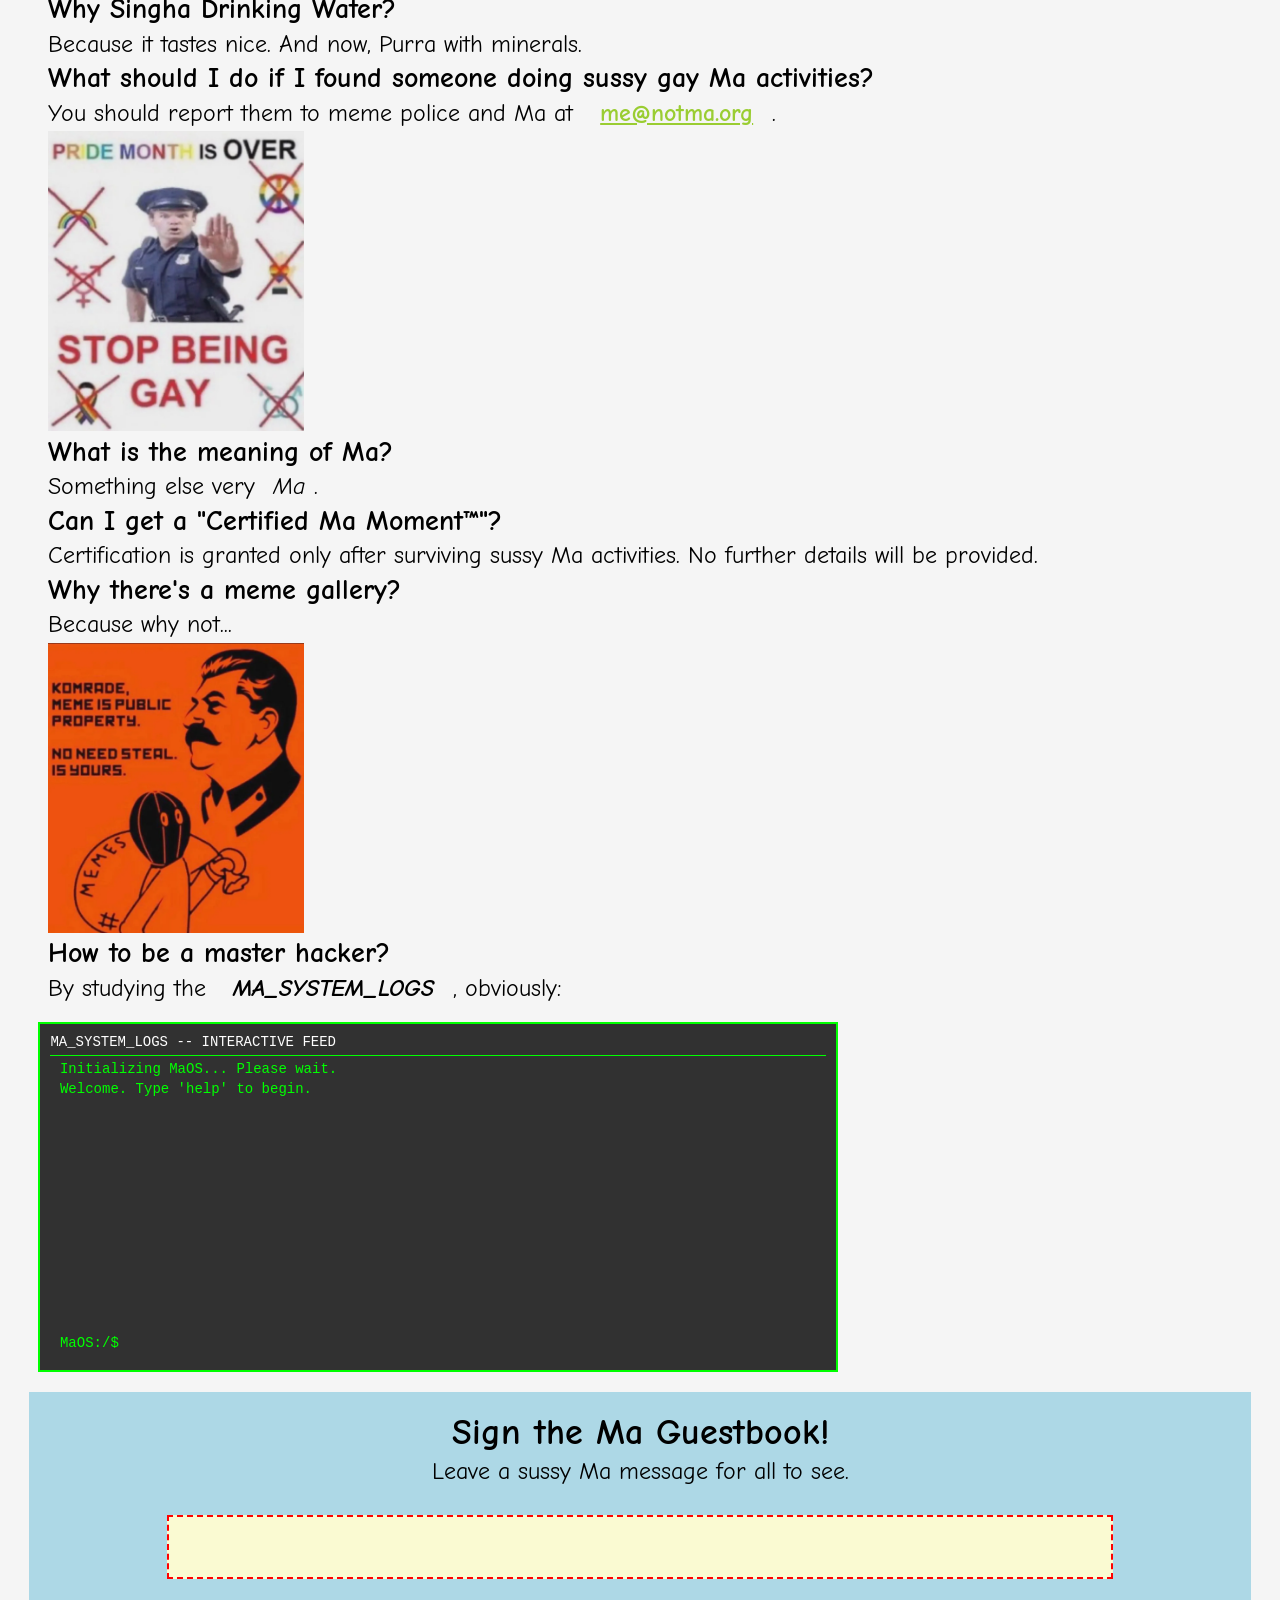
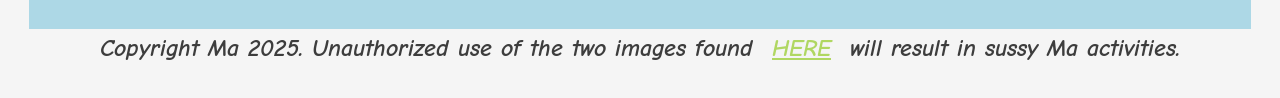
==== commit 293446c3: "Update index.html" ====
--- a/index.html
+++ b/index.html
@@ -381,7 +381,7 @@
             </script>
         </div>
     </section>
-    <footer contenteditable="true" style="margin-bottom: 32px;">
+    <footer style="margin-bottom: 32px;">
         <p>
             <strong><em>Copyright Ma 2025. Unauthorized use of the two images found <a href="#images">HERE</a> will result in sussy Ma activities. </em></strong>
         </p>
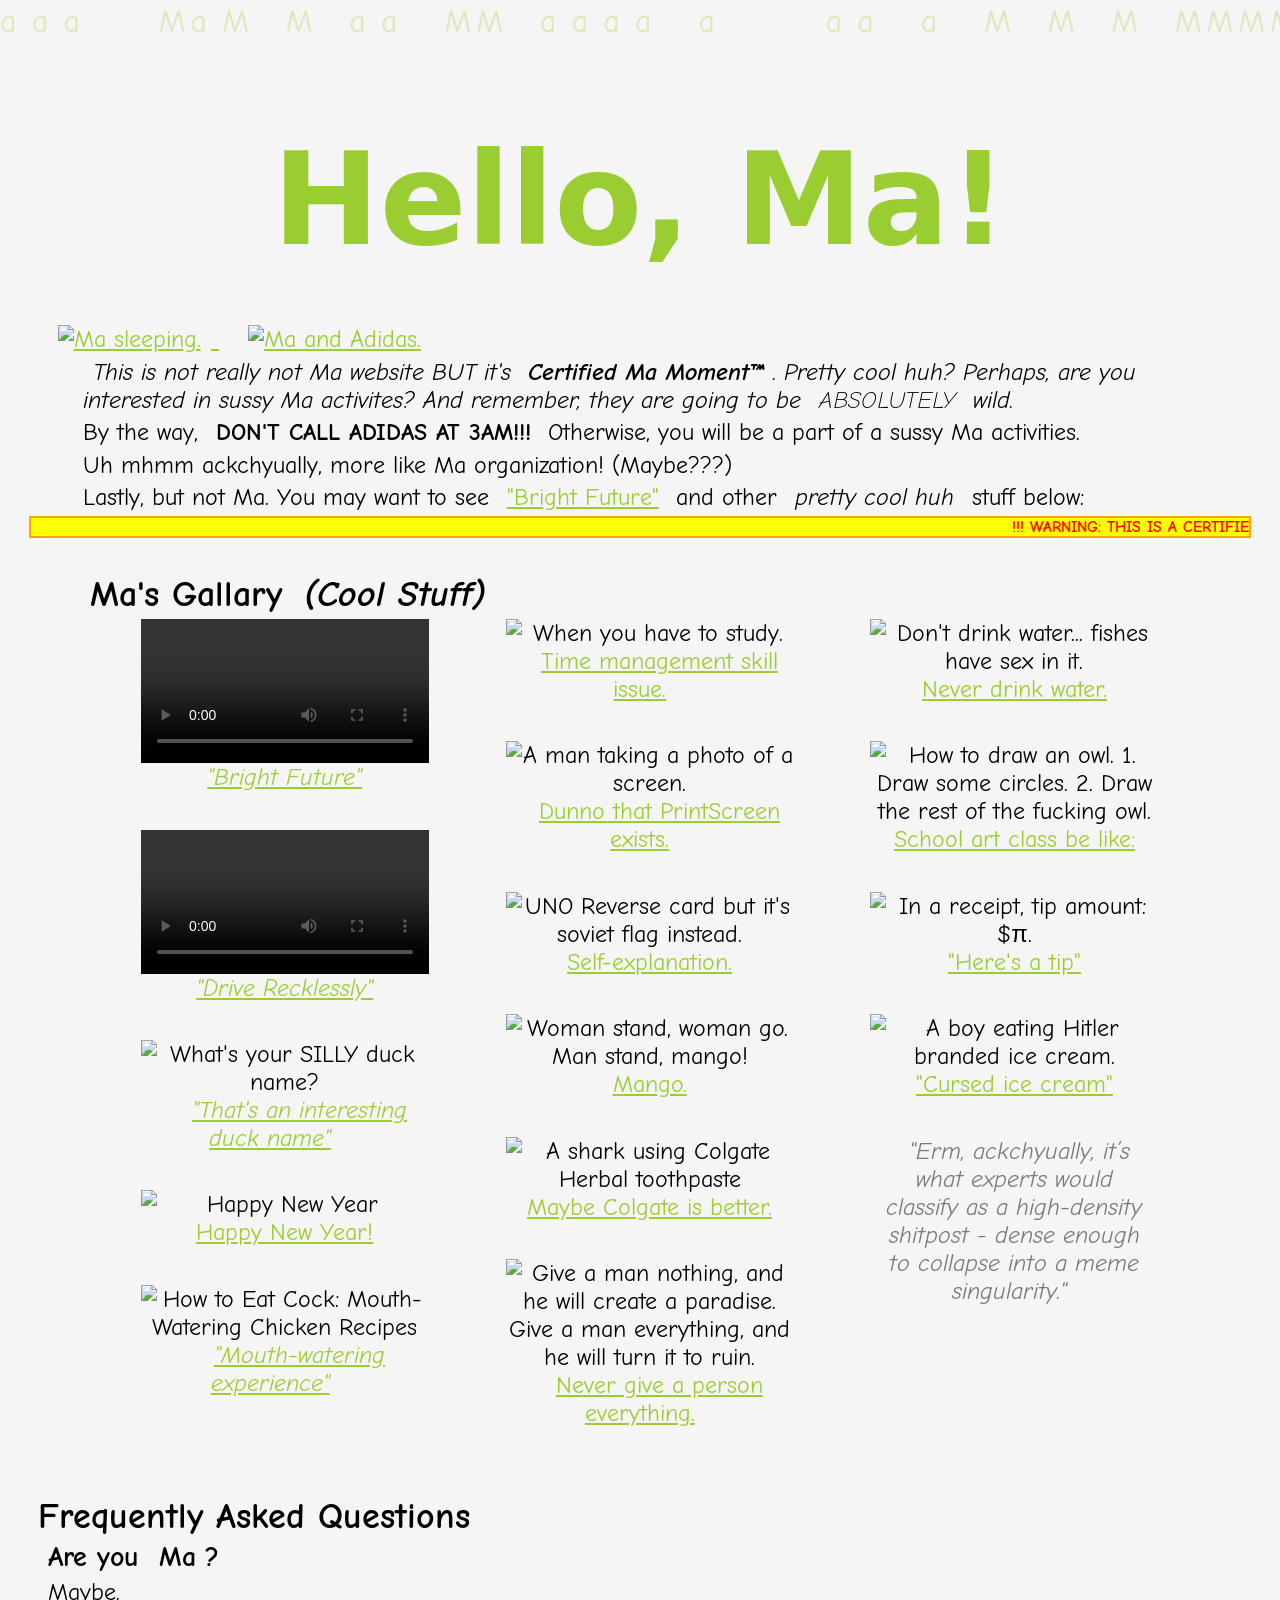
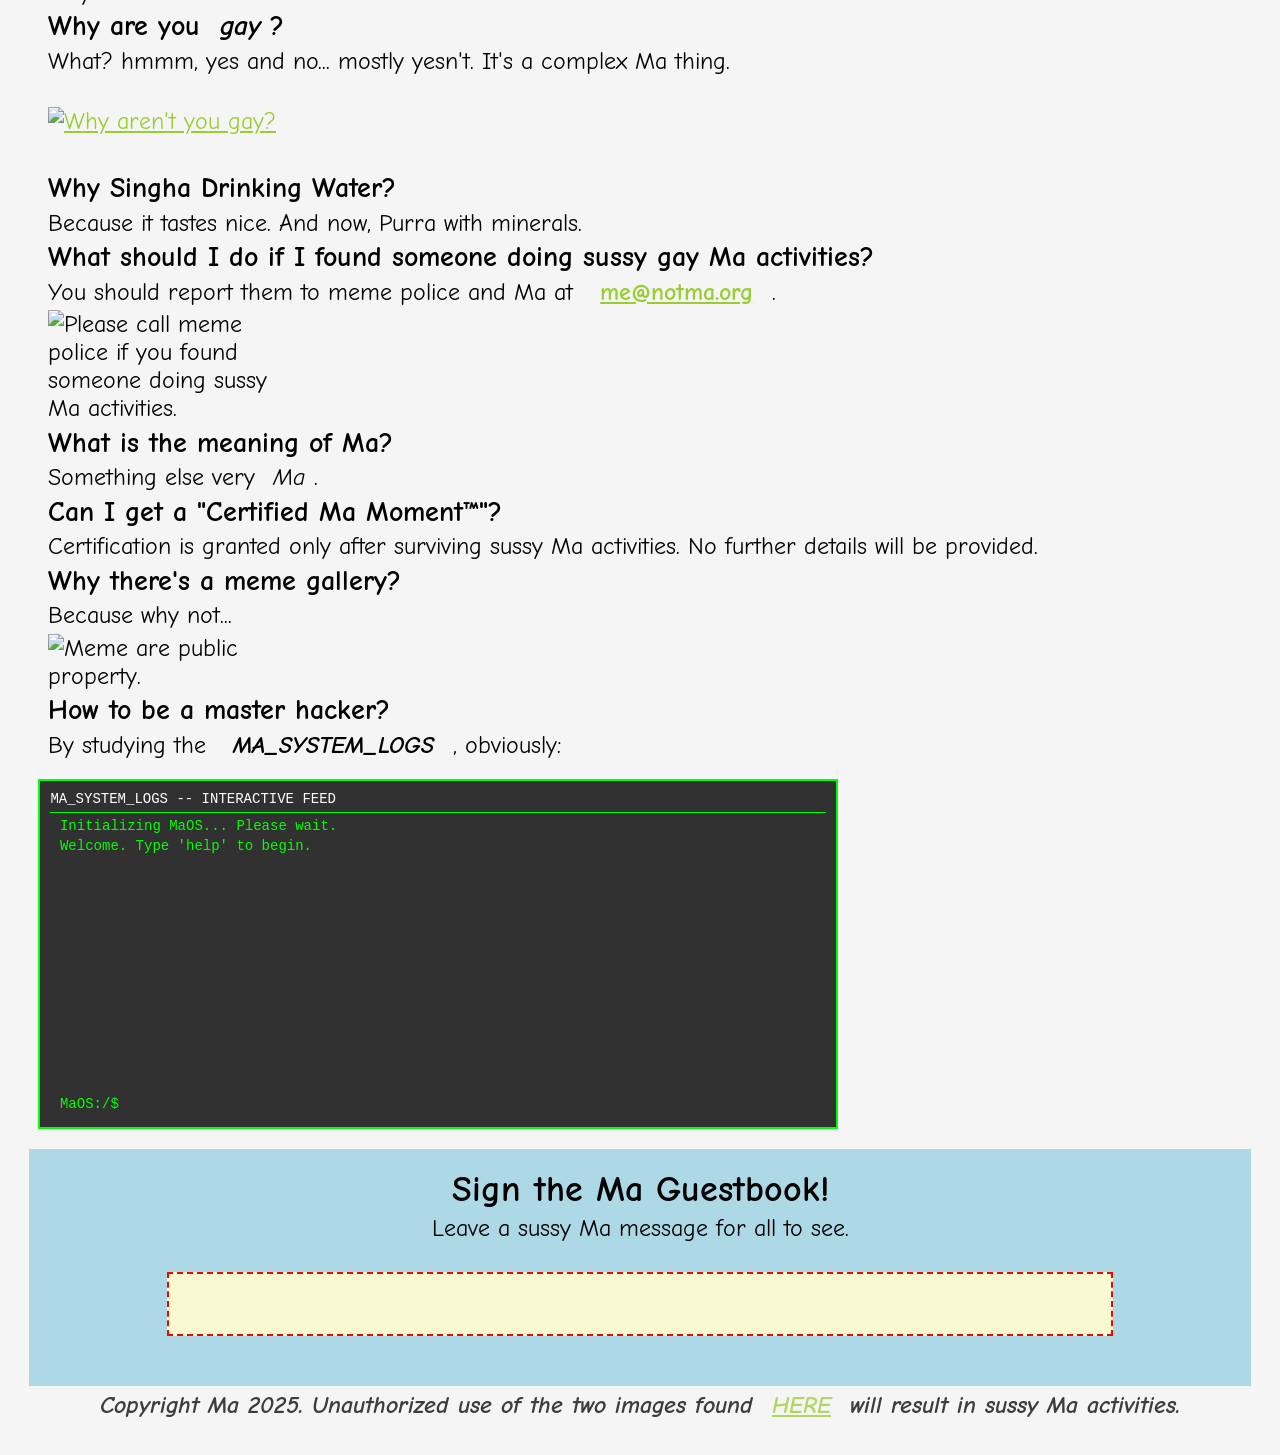
==== commit 82619897: "Fix a month old typo How did I missed that?" ====
--- a/index.html
+++ b/index.html
@@ -5,7 +5,7 @@
     <meta charset="UTF-8">
     <meta name="viewport" content="width=device-width, initial-scale=1.0">
     <meta property="og:title" content="Hello, Ma!">
-    <meta property="og:description" content="This is not really not Ma website BUT it's Certified Ma Moment™. Pretty cool huh? Perhaps, are you interested in sussy Ma activites? And remember, they are going to be ABSOLUTELY Wild.">
+    <meta property="og:description" content="This is not really not Ma website BUT it's a Certified Ma Moment™. Pretty cool huh? Perhaps, are you interested in sussy Ma activities? And remember, they are going to be ABSOLUTELY Wild.">
     <meta property="og:image" content="https://www.notma.org/img/ma-meme-embed.webp">
     <meta property="og:url" content="https://www.notma.org/">
     <meta property="og:type" content="website">
@@ -769,4 +769,4 @@
 });
 </script>
 </body>
-</html>+</html>
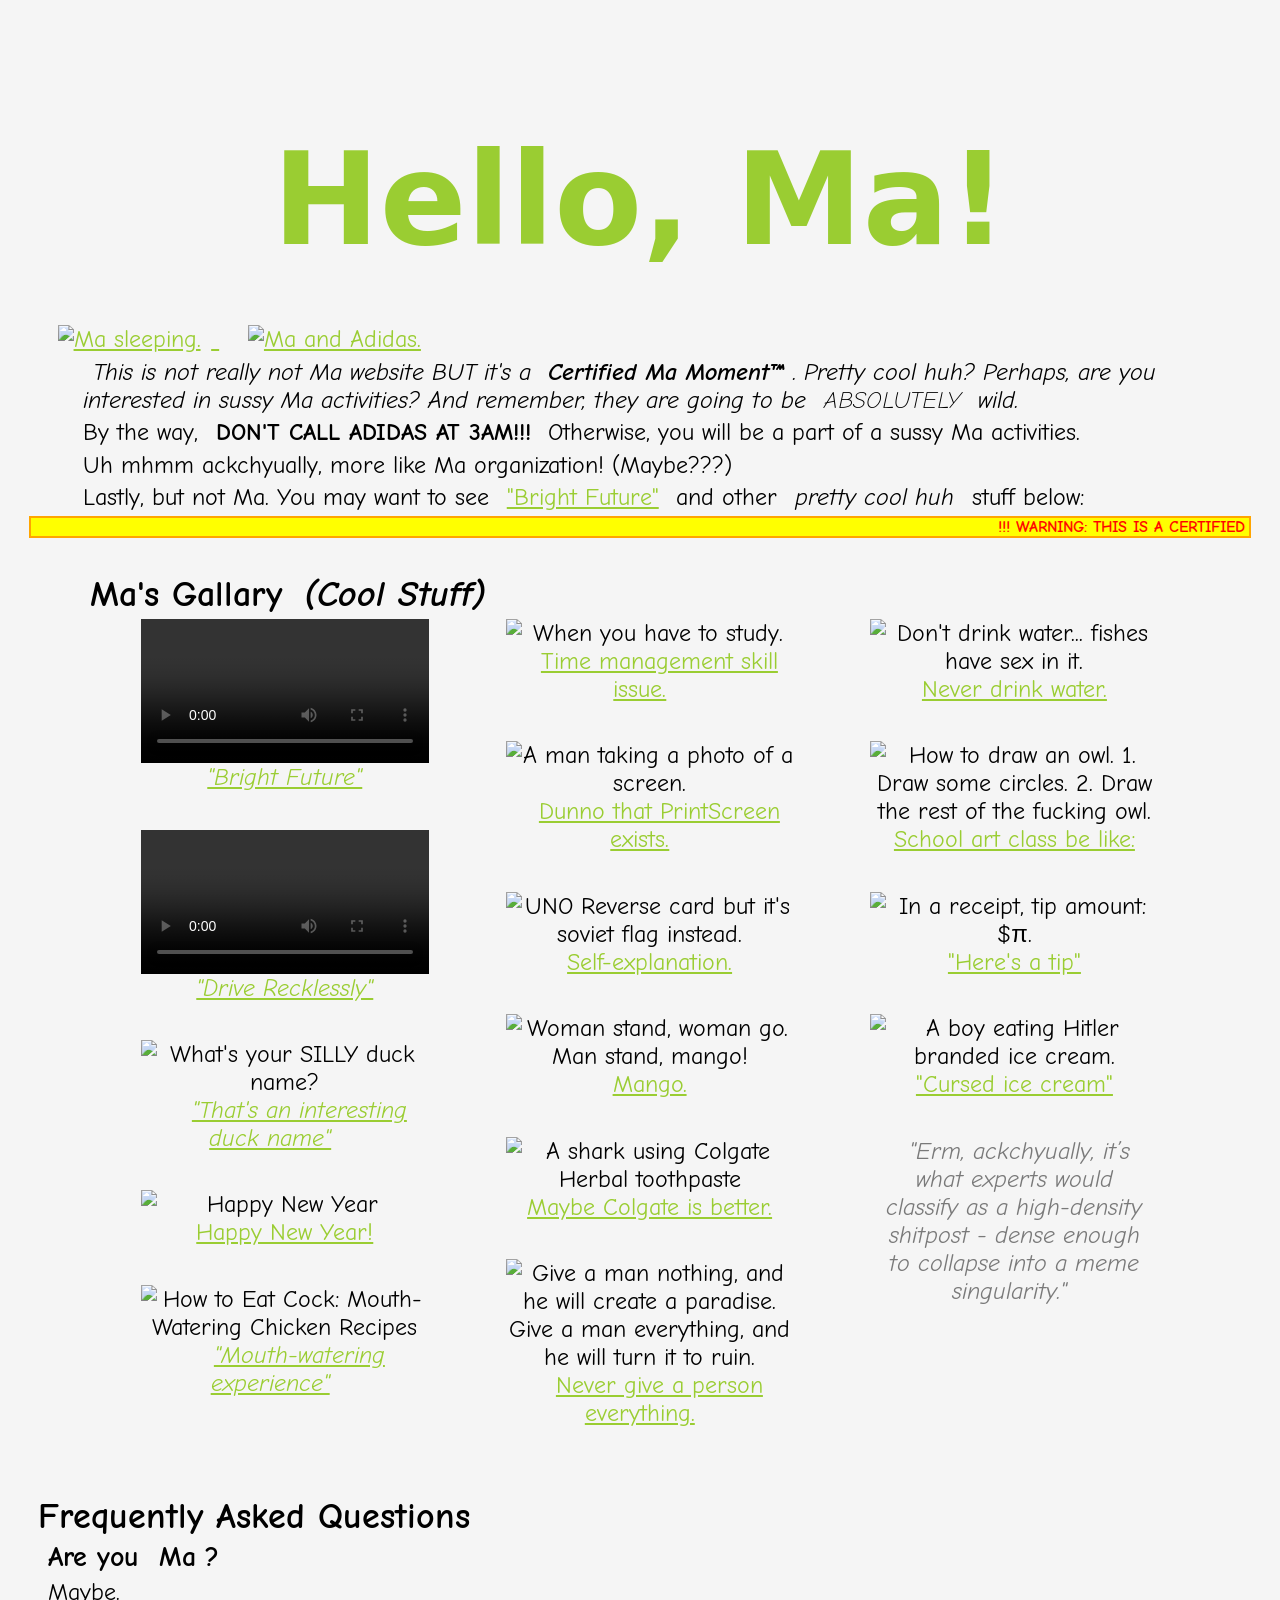
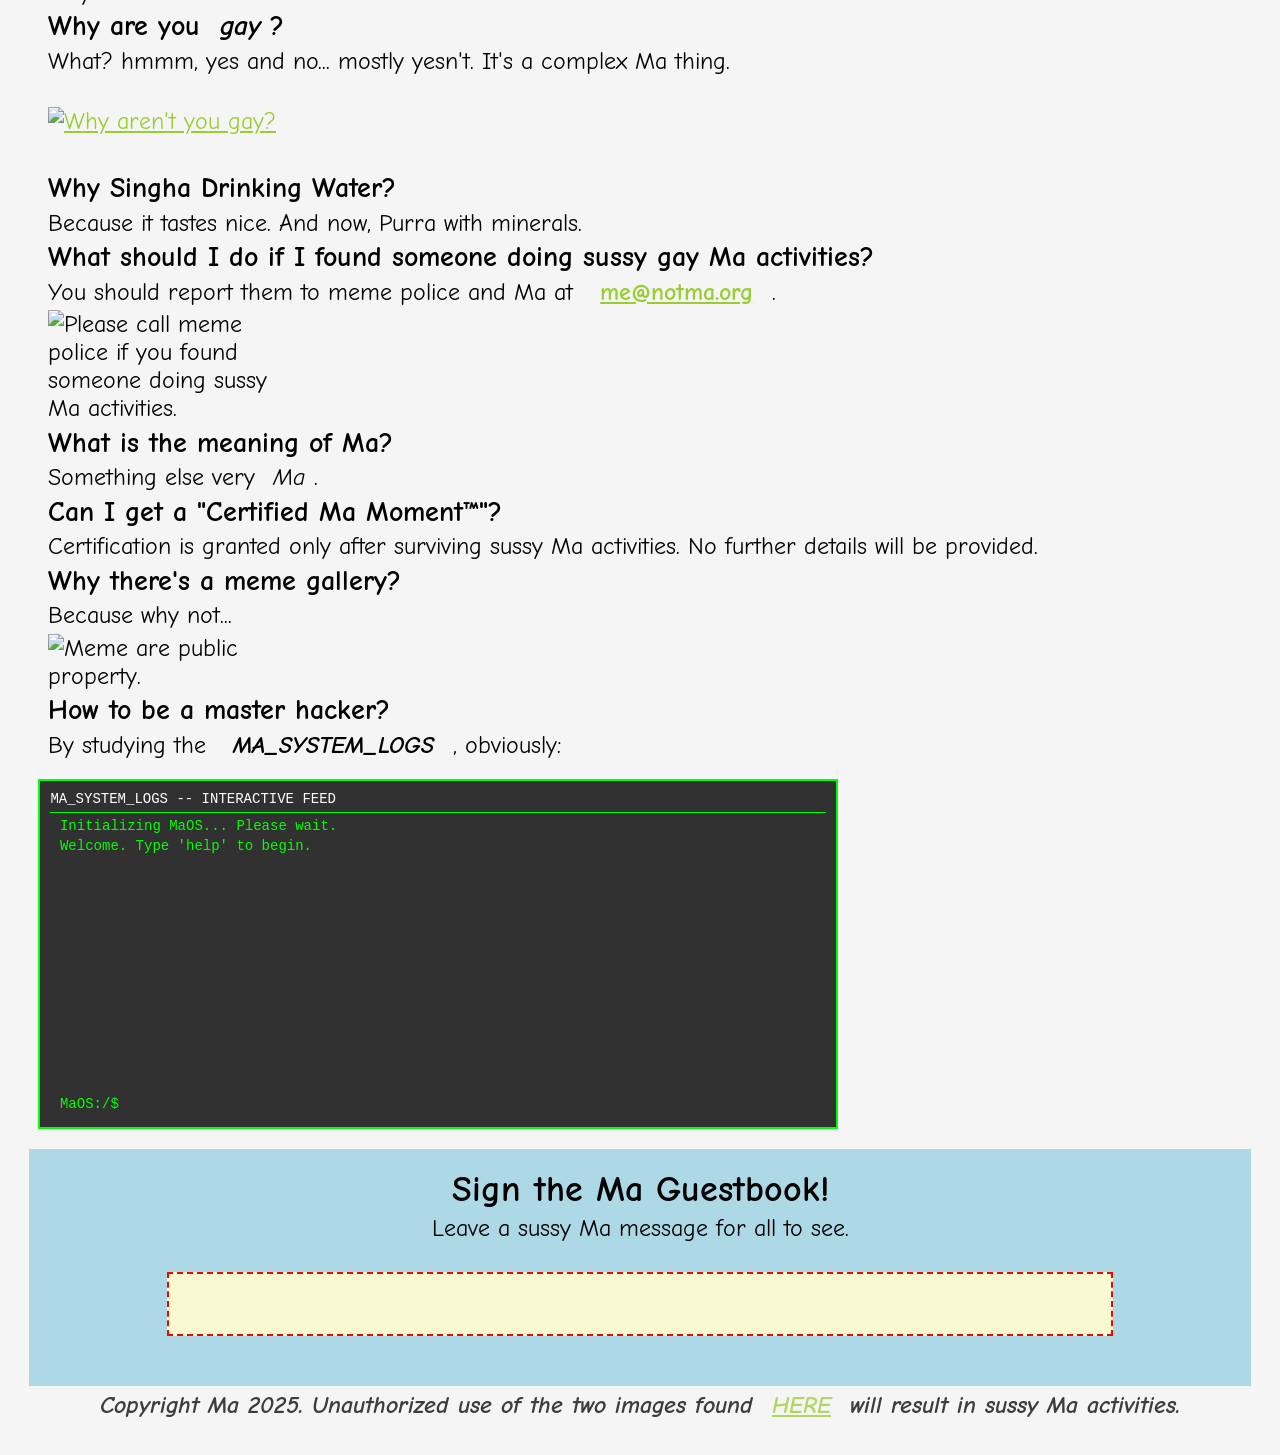
==== commit de2c9de8: "Fix the type, again Fixed another one. Awww" ====
--- a/index.html
+++ b/index.html
@@ -225,7 +225,7 @@
                 <img class="images draggable" src="img/ma-meme.webp" alt="Ma and Adidas." style="width: 16%;">
             </a>
             <div class="intro">
-                <p><em>This is not really not Ma website BUT it's <strong>Certified Ma Moment™</strong>. Pretty cool huh? Perhaps, are you interested in sussy Ma activites? And remember, they are going to be <span style="font-weight: 125;">ABSOLUTELY</span> wild.</em></p>
+                <p><em>This is not really not Ma website BUT it's a <strong>Certified Ma Moment™</strong>. Pretty cool huh? Perhaps, are you interested in sussy Ma activities? And remember, they are going to be <span style="font-weight: 125;">ABSOLUTELY</span> wild.</em></p>
                 <p>By the way, <strong>DON'T CALL ADIDAS AT 3AM!!!</strong> Otherwise, you will be a part of a sussy Ma activities.</p>
                 <p>Uh mhmm ackchyually, more like Ma organization! (Maybe???)</p>
                 <p>Lastly, but not Ma. You may want to see <a href="#truly-bright-future">"Bright Future"</a> and other <em>pretty cool huh</em> stuff below:</p>
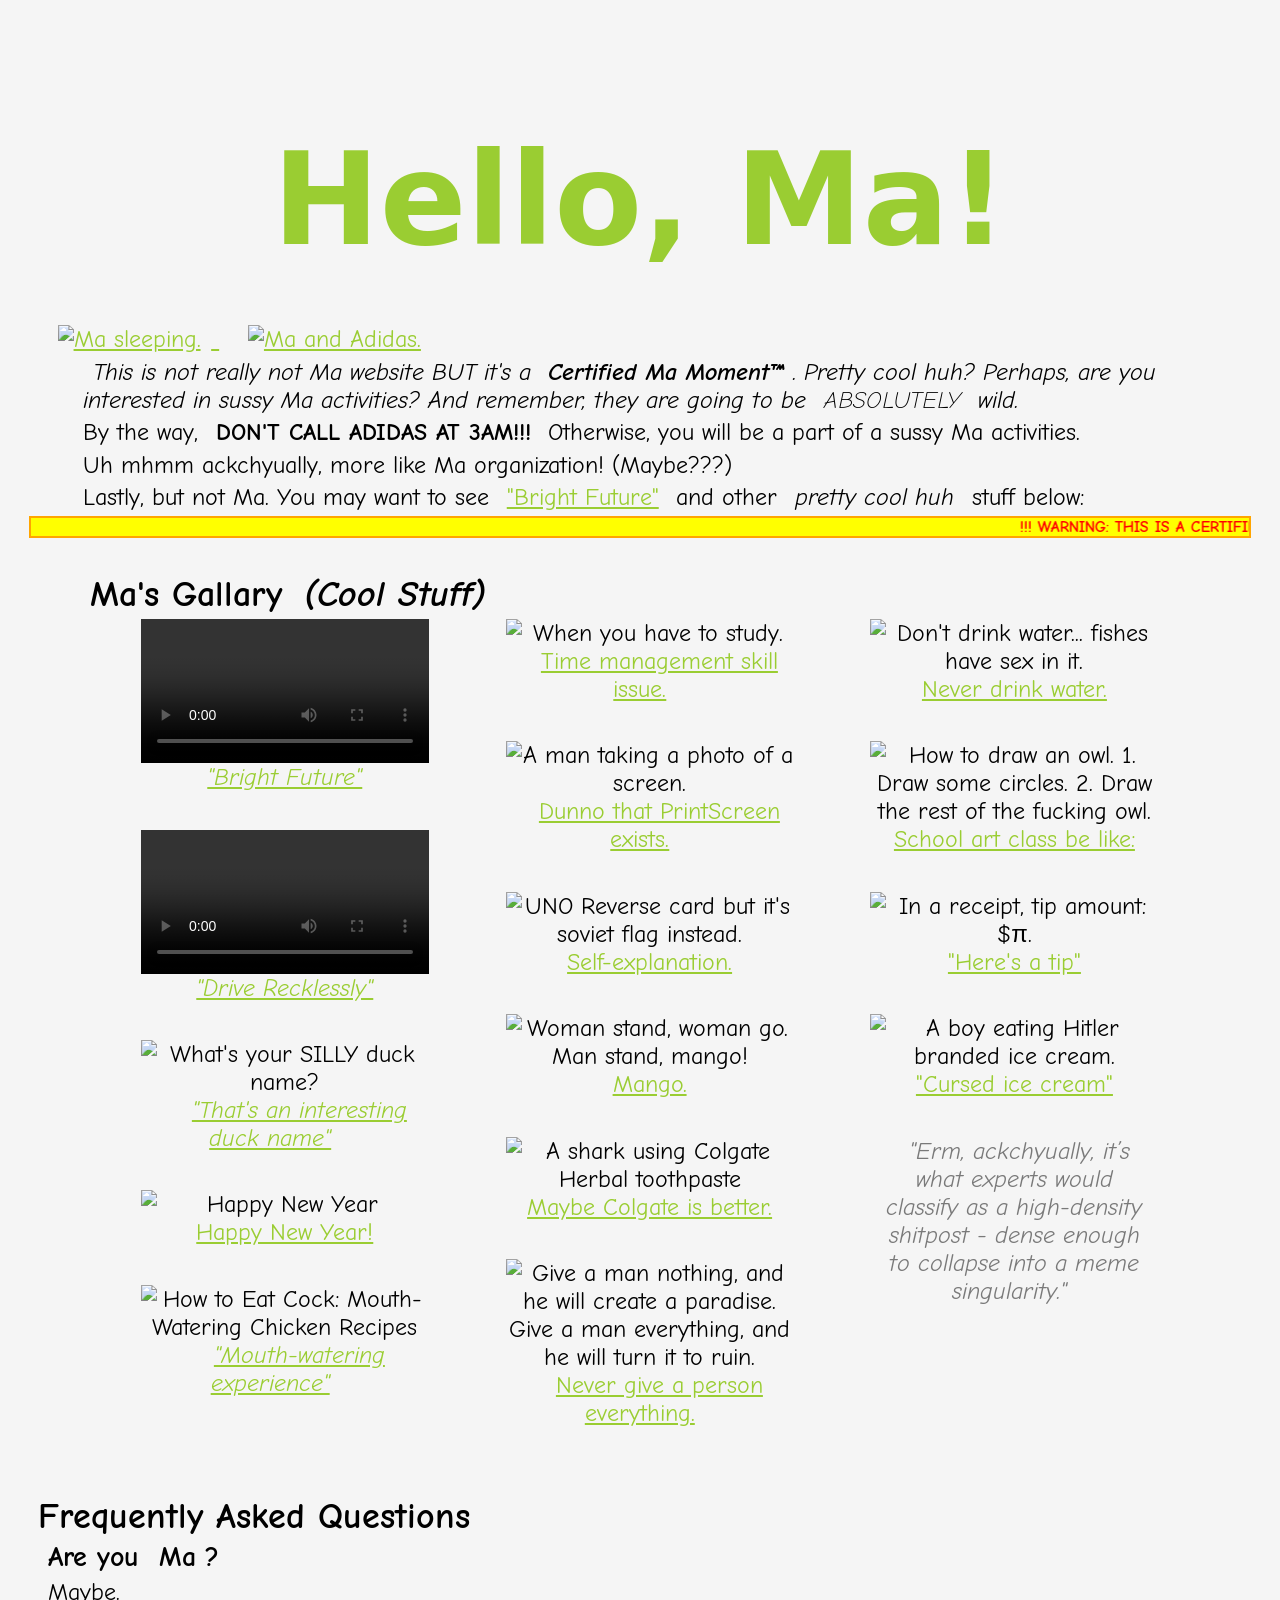
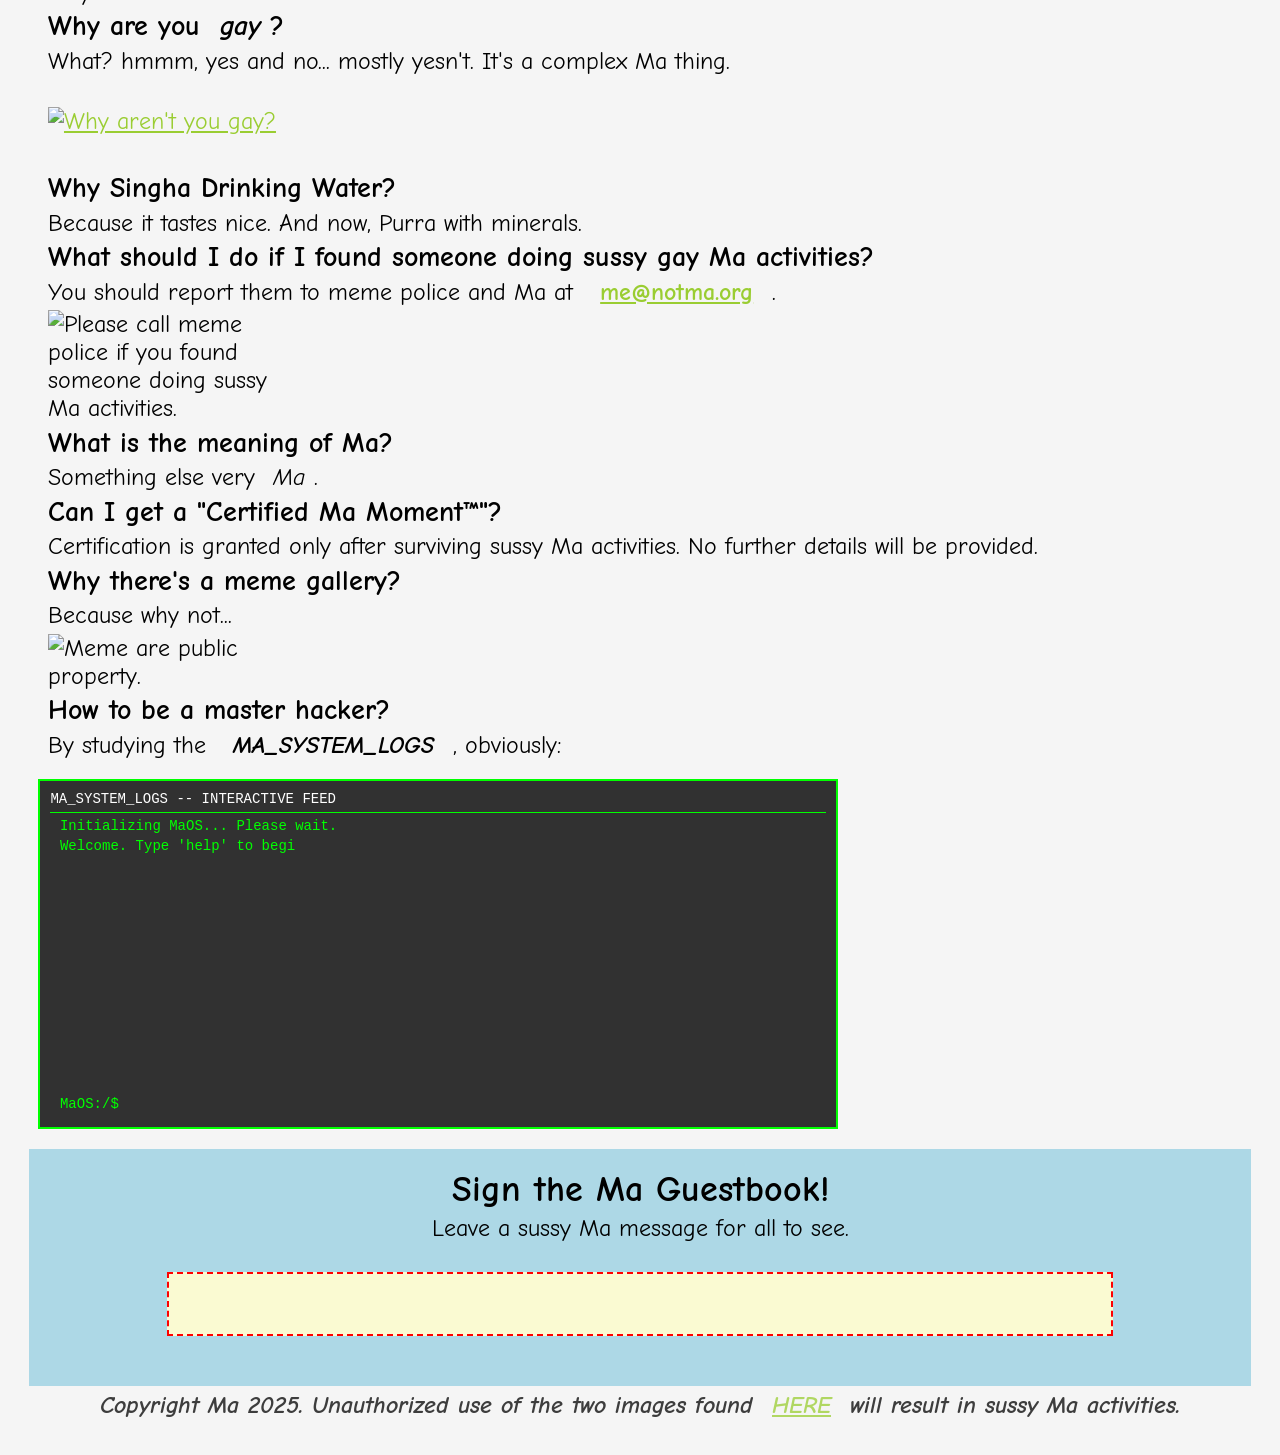
==== commit 57b528fe: "Add more editable content" ====
--- a/index.html
+++ b/index.html
@@ -238,7 +238,7 @@
     </marquee>
 
     <section class="cool">
-      <h2>Ma's Gallary <em>(Cool Stuff)</em></h2>
+      <h2 contenteditable="true">Ma's Gallary <em>(Cool Stuff)</em></h2>
       <div class="ma-stuff-grid">
         <div class="ma-stuff-item full-width draggable">
             <video id="truly-bright-future" class="responsive-media" controls>
@@ -336,7 +336,7 @@
         </div>
         <div>
             <h3>What is the meaning of Ma?</h3>
-            <p>Something else very <em>Ma</em>.</p>
+            <p contenteditable="true">Something else very <em>Ma</em>.</p>
         </div>
         <div>
             <h3>Can I get a "Certified Ma Moment™"?</h3>
